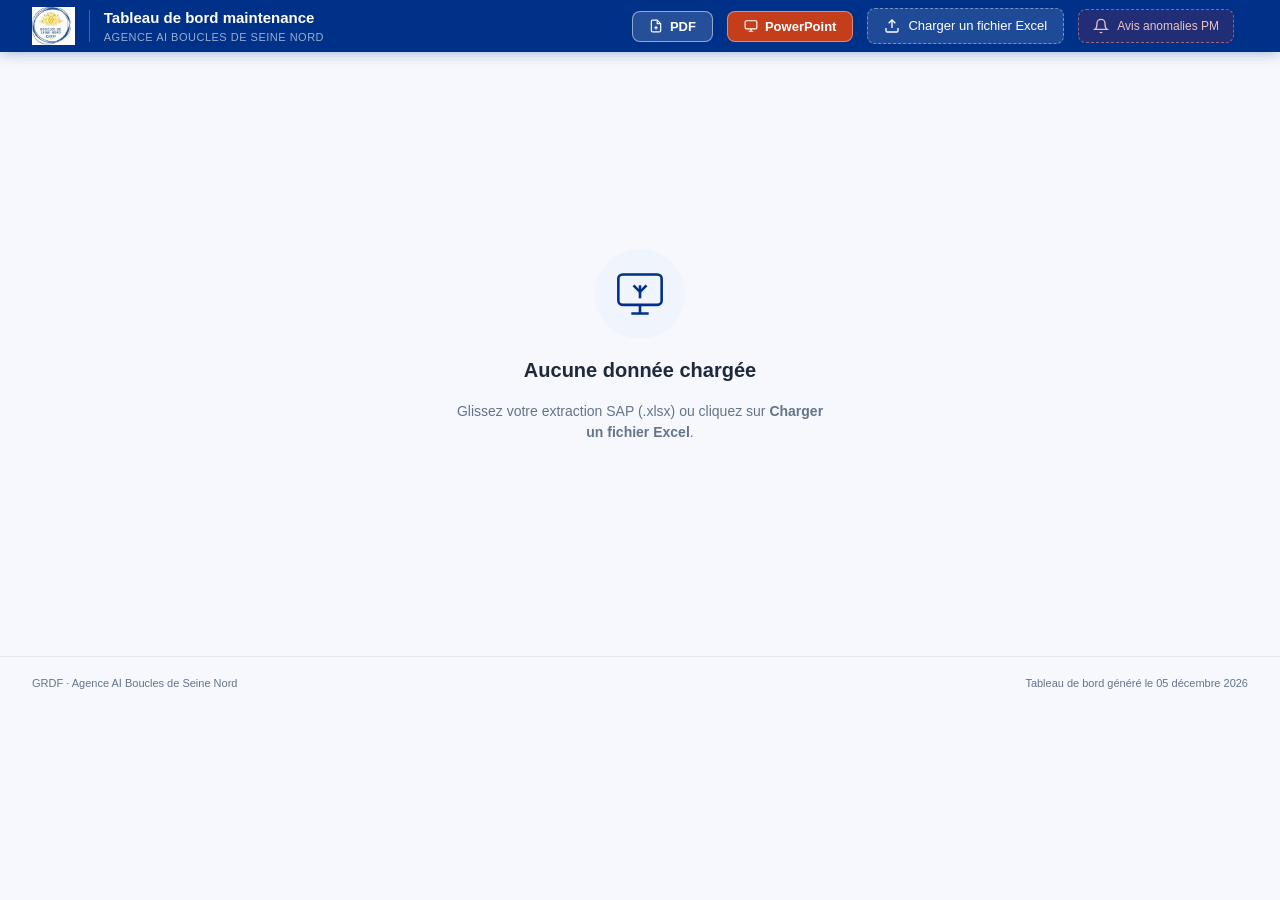
==== index.html @ 9d89246e "update claude" ====
<!DOCTYPE html>
<html lang="fr">
<head>
  <meta charset="UTF-8"/>
  <meta name="viewport" content="width=device-width, initial-scale=1.0"/>
  <title>GRDF — Tableau de bord maintenance</title>
  <link rel="icon" type="image/png" href="logo.png"/>
  <link rel="stylesheet" href="style.css"/>
  <script src="vendor/xlsx.full.min.js"></script>
  <script src="vendor/chart.umd.min.js"></script>
  <script src="vendor/jspdf.umd.min.js"></script>
  <script src="vendor/html2canvas.min.js"></script>
  <script src="vendor/pptxgen.bundle.js"></script>
</head>
<body>

<header>
  <div class="header-left">
    <div class="logo-block">
      <img src="logo-white.png" alt="Boucles de Seine Nord GRDF" class="logo-img"/>
      <div class="logo-sep"></div>
      <div class="header-titles">
        <span class="header-title">Tableau de bord maintenance</span>
        <span class="header-sub">Agence AI Boucles de Seine Nord</span>
      </div>
    </div>
  </div>
  <div class="header-right">
    <button class="btn-pdf" onclick="exportPDF()">
      <svg width="14" height="14" viewBox="0 0 24 24" fill="none" stroke="currentColor" stroke-width="2"><path d="M14 2H6a2 2 0 0 0-2 2v16a2 2 0 0 0 2 2h12a2 2 0 0 0 2-2V8z"/><polyline points="14 2 14 8 20 8"/><line x1="12" y1="12" x2="12" y2="18"/><line x1="9" y1="15" x2="15" y2="15"/></svg>
      PDF
    </button>
    <button class="btn-pptx" onclick="exportPPTX()">
      <svg width="14" height="14" viewBox="0 0 24 24" fill="none" stroke="currentColor" stroke-width="2"><rect x="2" y="3" width="20" height="14" rx="2"/><path d="M8 21h8M12 17v4"/></svg>
      PowerPoint
    </button>
    <div id="file-drop-zone" onclick="document.getElementById('fileInput').click()">
      <svg width="16" height="16" viewBox="0 0 24 24" fill="none" stroke="currentColor" stroke-width="2"><path d="M21 15v4a2 2 0 0 1-2 2H5a2 2 0 0 1-2-2v-4"/><polyline points="17 8 12 3 7 8"/><line x1="12" y1="3" x2="12" y2="15"/></svg>
      <span id="drop-label">Charger un fichier Excel</span>
    </div>
    <input type="file" id="fileInput" accept=".xlsx,.xls" style="display:none" onchange="loadFile(this)"/>
    <div id="file-avis-drop-zone" onclick="document.getElementById('fileAvisInput').click()">
      <svg width="16" height="16" viewBox="0 0 24 24" fill="none" stroke="currentColor" stroke-width="2"><path d="M18 8A6 6 0 0 0 6 8c0 7-3 9-3 9h18s-3-2-3-9"/><path d="M13.73 21a2 2 0 0 1-3.46 0"/></svg>
      <span id="drop-avis-label">Avis anomalies PM</span>
    </div>
    <input type="file" id="fileAvisInput" accept=".xlsx,.xls" style="display:none" onchange="loadAvisFile(this)"/>
    <div id="file-meta"></div>
  </div>
</header>

<main id="app">

  <div id="empty-state">
    <div class="empty-icon">
      <svg width="52" height="52" viewBox="0 0 24 24" fill="none" stroke="currentColor" stroke-width="1.2"><rect x="2" y="3" width="20" height="14" rx="2"/><path d="M8 21h8M12 17v4"/><path d="M9 8l3 3 3-3"/><line x1="12" y1="8" x2="12" y2="14"/></svg>
    </div>
    <h2>Aucune donnée chargée</h2>
    <p>Glissez votre extraction SAP (.xlsx) ou cliquez sur <strong>Charger un fichier Excel</strong>.</p>
  </div>

  <div id="dashboard" style="display:none">

    <!-- BARRE ONGLETS + FILTRES -->
    <div class="mode-tabs-bar">
      <div class="mode-tabs">
        <button class="mode-tab active" id="tab-prev" onclick="setMode('preventif')">
          <svg width="14" height="14" viewBox="0 0 24 24" fill="none" stroke="currentColor" stroke-width="2"><path d="M9 12l2 2 4-4"/><circle cx="12" cy="12" r="10"/></svg>
          Préventif
          <span class="mode-tab-count" id="tab-prev-count">—</span>
        </button>
        <button class="mode-tab" id="tab-cor" onclick="setMode('correctif')">
          <svg width="14" height="14" viewBox="0 0 24 24" fill="none" stroke="currentColor" stroke-width="2"><path d="M10.29 3.86L1.82 18a2 2 0 0 0 1.71 3h16.94a2 2 0 0 0 1.71-3L13.71 3.86a2 2 0 0 0-3.42 0z"/><line x1="12" y1="9" x2="12" y2="13"/><line x1="12" y1="17" x2="12.01" y2="17"/></svg>
          Correctif
          <span class="mode-tab-count mode-tab-count-cor" id="tab-cor-count">—</span>
        </button>
        <button class="mode-tab mode-tab-avis" id="tab-avis" onclick="setMode('avis')">
          <svg width="14" height="14" viewBox="0 0 24 24" fill="none" stroke="currentColor" stroke-width="2"><path d="M18 8A6 6 0 0 0 6 8c0 7-3 9-3 9h18s-3-2-3-9"/><path d="M13.73 21a2 2 0 0 1-3.46 0"/></svg>
          Avis PM
          <span class="mode-tab-count mode-tab-count-avis" id="tab-avis-count">—</span>
        </button>
      </div>
      <div class="mode-tabs-right">
        <div class="filter-inline-group">
          <label>Entité</label>
          <select id="filter-entite" onchange="applyFilters()"><option value="">Toutes</option></select>
        </div>
        <div class="filter-inline-group">
          <label>Type d'ouvrage</label>
          <select id="filter-ouvrage" onchange="applyFilters()"><option value="">Tous</option></select>
        </div>
        <button class="btn-reset-sm" onclick="resetFilters()" title="Réinitialiser les filtres">↺ Réinitialiser</button>
        <div class="extraction-badge" id="extraction-badge" style="display:none">
          <svg width="12" height="12" viewBox="0 0 24 24" fill="none" stroke="currentColor" stroke-width="2"><circle cx="12" cy="12" r="10"/><polyline points="12 6 12 12 16 14"/></svg>
          <span id="extraction-date">—</span>
        </div>
      </div>
    </div>

    <!-- ══ VUE PRÉVENTIF ══ -->
    <div id="view-preventif">

      <section class="kpis">
        <div class="kpi kpi-blue"><span class="kpi-value" id="kpi-total">—</span><span class="kpi-label">Total OT</span></div>
        <div class="kpi kpi-green"><span class="kpi-value" id="kpi-taux">—</span><span class="kpi-label">Taux de clôture</span></div>
        <div class="kpi kpi-orange"><span class="kpi-value" id="kpi-retard">—</span><span class="kpi-label">OT en retard</span></div>
        <div class="kpi kpi-red"><span class="kpi-value" id="kpi-anomalie">—</span><span class="kpi-label">Terminés avec anomalie</span></div>
        <div class="kpi kpi-gray"><span class="kpi-value" id="kpi-encours">—</span><span class="kpi-label">En cours</span></div>
        <div class="kpi kpi-purple"><span class="kpi-value" id="kpi-attente">—</span><span class="kpi-label">Attente traitement référent</span></div>
      </section>

      <section class="chart-card gauges-section" id="section-gauges">
        <div class="chart-header">
          <span class="chart-title">Avancement par type d'ouvrage</span>
          <span class="chart-legend-hint">🟢 ≥90%&nbsp;&nbsp;🟠 60–90%&nbsp;&nbsp;🔴 &lt;60%</span>
        </div>
        <div id="gauges-container" class="gauges-grid"></div>
      </section>

      <section class="chart-card plan-section" id="section-plan">
        <div class="chart-header">
          <div class="plan-header-left">
            <span class="chart-title">Suivi du plan d'activité — Réel vs Théorique</span>
            <span class="plan-scope">Périmètre : BRC · Robinets · PDL · PDR · SIN</span>
          </div>
          <div class="plan-header-right">
            <div class="plan-zoom-group">
              <button class="plan-zoom-btn" onclick="setPlanZoom(10)">S±10</button>
              <button class="plan-zoom-btn" onclick="setPlanZoom(20)">S±20</button>
              <button class="plan-zoom-btn active" onclick="setPlanZoom(0)">Année</button>
            </div>
            <div id="plan-alert" class="plan-alert plan-alert-ok">—</div>
          </div>
        </div>
        <div class="plan-kpis">
          <div class="plan-kpi"><span class="plan-kpi-value" id="plan-kpi-theorique">—</span><span class="plan-kpi-label" id="plan-kpi-label-theo">Plan cumulé · objectif annuel : — OT</span></div>
          <div class="plan-kpi"><span class="plan-kpi-value plan-kpi-green" id="plan-kpi-realise">—</span><span class="plan-kpi-label">OT réalisés (périmètre plan)</span></div>
          <div class="plan-kpi"><span class="plan-kpi-value" id="plan-kpi-pct">—</span><span class="plan-kpi-label">% Réalisation du plan</span></div>
          <div class="plan-kpi"><span class="plan-kpi-value" id="plan-kpi-ecart">—</span><span class="plan-kpi-label">Écart (réel − plan)</span></div>
        </div>
        <div class="plan-chart-wrap"><canvas id="chartPlanActivite"></canvas></div>
      </section>

      <section class="charts-row-2" id="section-charts">
        <div class="chart-card">
          <div class="chart-header"><span class="chart-title">Répartition des statuts</span></div>
          <div class="chart-body chart-body-donut"><canvas id="chartStatut"></canvas></div>
        </div>
        <div class="chart-card">
          <div class="chart-header"><span class="chart-title">Fait vs Reste à faire — par type d'ouvrage</span></div>
          <div class="chart-body chart-body-bar"><canvas id="chartOuvrageBar"></canvas></div>
        </div>
      </section>

      <section class="table-section">
        <div class="table-header">
          <span class="table-title" id="table-section-title">OT en retard</span>
          <div class="table-actions">
            <div class="tab-group">
              <button class="tab-btn active" data-mode="retard"   onclick="setTableMode('retard')">🔴 En retard</button>
              <button class="tab-btn"        data-mode="afaire"   onclick="setTableMode('afaire')">🔵 Reste à faire</button>
              <button class="tab-btn"        data-mode="attente"  onclick="setTableMode('attente')">⏳ Attente référent</button>
              <button class="tab-btn"        data-mode="incohere" onclick="setTableMode('incohere')">⚠️ Incohérences</button>
              <button class="tab-btn"        data-mode="termine"  onclick="setTableMode('termine')">✅ Terminés</button>
              <button class="tab-btn"        data-mode="all"      onclick="setTableMode('all')">📋 Tous</button>
            </div>
            <button class="btn-excel" onclick="exportExcel()">
              <svg width="13" height="13" viewBox="0 0 24 24" fill="none" stroke="currentColor" stroke-width="2"><path d="M14 2H6a2 2 0 0 0-2 2v16a2 2 0 0 0 2 2h12a2 2 0 0 0 2-2V8z"/><polyline points="14 2 14 8 20 8"/><line x1="8" y1="13" x2="16" y2="13"/><line x1="8" y1="17" x2="16" y2="17"/><line x1="10" y1="9" x2="8" y2="9"/></svg>
              Exporter Excel
            </button>
          </div>
        </div>
        <div class="table-wrapper">
          <div class="table-search-bar">
            <svg width="13" height="13" viewBox="0 0 24 24" fill="none" stroke="#94a3b8" stroke-width="2"><circle cx="11" cy="11" r="8"/><line x1="21" y1="21" x2="16.65" y2="16.65"/></svg>
            <input class="table-search-input" id="search-prev" type="text" placeholder="Rechercher dans les colonnes…" oninput="filterTableSearch('prev')"/>
            <button class="table-search-clear" onclick="clearTableSearch('prev')">✕ Effacer</button>
            <span class="table-result-count" id="search-prev-count"></span>
          </div>
          <table id="table-retard">
            <thead><tr>
              <th class="sortable" data-sort="numSAP" onclick="sortTable('prev',this,'numSAP','str')">N° SAP</th>
              <th class="sortable" data-sort="ordre" onclick="sortTable('prev',this,'ordre','str')">Libellé ordre</th>
              <th class="sortable" data-sort="ouvrage" onclick="sortTable('prev',this,'ouvrage','str')">Type d'ouvrage</th>
              <th class="sortable" data-sort="typeTravail" onclick="sortTable('prev',this,'typeTravail','str')">Type de travail</th>
              <th class="sortable" data-sort="nature" onclick="sortTable('prev',this,'nature','str')">Nature</th>
              <th class="sortable" data-sort="statut" onclick="sortTable('prev',this,'statut','str')">Statut terrain</th>
              <th class="sortable" data-sort="statutOrdre" onclick="sortTable('prev',this,'statutOrdre','str')">Statut ordre</th>
              <th class="sortable" data-sort="entite" onclick="sortTable('prev',this,'entite','str')">Entité</th>
              <th class="sortable" data-sort="ville" onclick="sortTable('prev',this,'ville','str')">Ville</th>
              <th class="sortable" data-sort="dateRef" onclick="sortTable('prev',this,'dateRef','date')">Date référence</th>
            </tr></thead>
            <tbody id="table-retard-body"></tbody>
          </table>
        </div>
      </section>

    </div><!-- /view-preventif -->

    <!-- ══ VUE CORRECTIF ══ -->
    <div id="view-correctif" style="display:none">

      <!-- KPIs -->
      <section class="kpis kpis-cor">
        <div class="kpi kpi-blue"><span class="kpi-value" id="cor-kpi-total">—</span><span class="kpi-label">Total OT correctifs</span></div>
        <div class="kpi kpi-red"><span class="kpi-value" id="cor-kpi-ouverts">—</span><span class="kpi-label">OT ouverts</span></div>
        <div class="kpi kpi-green"><span class="kpi-value" id="cor-kpi-clotures">—</span><span class="kpi-label">OT clôturés</span></div>
        <div class="kpi kpi-orange"><span class="kpi-value" id="cor-kpi-taux">—</span><span class="kpi-label">Taux de clôture</span></div>
        <div class="kpi kpi-red"><span class="kpi-value" id="cor-kpi-depasses">—</span><span class="kpi-label">Dépassés &gt; 1 mois</span></div>
        <div class="kpi kpi-purple"><span class="kpi-value" id="cor-kpi-anomalies">—</span><span class="kpi-label">Terminés avec anomalie</span></div>
      </section>

      <!-- ANCIENNETÉ + RÉPARTITIONS -->
      <section class="charts-row-3">

        <div class="chart-card">
          <div class="chart-header">
            <span class="chart-title">Ancienneté des OT ouverts</span>
            <span class="chart-legend-hint">Depuis la date de référence</span>
          </div>
          <div class="cor-tranches">
            <div class="cor-tranche cor-tranche-low">
              <div class="cor-tranche-val" id="cor-t1-val">—</div>
              <div class="cor-tranche-pct" id="cor-t1-pct">—</div>
              <div class="cor-tranche-label">1 à 3 mois</div>
            </div>
            <div class="cor-tranche cor-tranche-warn">
              <div class="cor-tranche-val" id="cor-t2-val">—</div>
              <div class="cor-tranche-pct" id="cor-t2-pct">—</div>
              <div class="cor-tranche-label">6 à 12 mois</div>
            </div>
            <div class="cor-tranche cor-tranche-danger">
              <div class="cor-tranche-val" id="cor-t3-val">—</div>
              <div class="cor-tranche-pct" id="cor-t3-pct">—</div>
              <div class="cor-tranche-label">&gt; 12 mois</div>
            </div>
          </div>
          <div style="height:160px;padding:4px 16px 12px"><canvas id="chartCorAnciennete"></canvas></div>
        </div>

        <div class="chart-card">
          <div class="chart-header"><span class="chart-title">Correctifs par type d'ouvrage</span></div>
          <div style="height:280px;padding:8px 16px 12px"><canvas id="chartCorOuvrage"></canvas></div>
        </div>

        <div class="chart-card">
          <div class="chart-header"><span class="chart-title">Répartition par entité</span></div>
          <div class="chart-body chart-body-donut"><canvas id="chartCorEntite"></canvas></div>
        </div>

      </section>

      <!-- COURBE ENTRÉE VS CLÔTURE -->
      <section class="chart-card">
        <div class="chart-header">
          <span class="chart-title">Évolution — OT correctifs ouverts vs clôturés (cumulé 2026)</span>
        </div>
        <div class="plan-chart-wrap"><canvas id="chartCorCourbe"></canvas></div>
      </section>

      <!-- TABLE CORRECTIF -->
      <section class="table-section">
        <div class="table-header">
          <span class="table-title" id="cor-table-title">OT correctifs ouverts</span>
          <div class="table-actions">
            <div class="tab-group">
              <button class="tab-btn active" data-mode="cor-ouverts"  onclick="setCorTableMode('cor-ouverts')">🔴 Ouverts</button>
              <button class="tab-btn"        data-mode="cor-depasses" onclick="setCorTableMode('cor-depasses')">⏰ Dépassés</button>
              <button class="tab-btn"        data-mode="cor-clotures" onclick="setCorTableMode('cor-clotures')">✅ Clôturés</button>
              <button class="tab-btn"        data-mode="cor-all"      onclick="setCorTableMode('cor-all')">📋 Tous</button>
            </div>
            <button class="btn-excel" onclick="exportExcelCor()">
              <svg width="13" height="13" viewBox="0 0 24 24" fill="none" stroke="currentColor" stroke-width="2"><path d="M14 2H6a2 2 0 0 0-2 2v16a2 2 0 0 0 2 2h12a2 2 0 0 0 2-2V8z"/><polyline points="14 2 14 8 20 8"/><line x1="8" y1="13" x2="16" y2="13"/><line x1="8" y1="17" x2="16" y2="17"/><line x1="10" y1="9" x2="8" y2="9"/></svg>
              Exporter Excel
            </button>
          </div>
        </div>
        <div class="table-wrapper">
          <div class="table-search-bar">
            <svg width="13" height="13" viewBox="0 0 24 24" fill="none" stroke="#94a3b8" stroke-width="2"><circle cx="11" cy="11" r="8"/><line x1="21" y1="21" x2="16.65" y2="16.65"/></svg>
            <input class="table-search-input" id="search-cor" type="text" placeholder="Rechercher dans les colonnes…" oninput="filterTableSearch('cor')"/>
            <button class="table-search-clear" onclick="clearTableSearch('cor')">✕ Effacer</button>
            <span class="table-result-count" id="search-cor-count"></span>
          </div>
          <table id="table-cor">
            <thead><tr>
              <th class="sortable" onclick="sortTable('cor',this,'numSAP','str')">N° SAP</th>
              <th class="sortable" onclick="sortTable('cor',this,'ordre','str')">Libellé ordre</th>
              <th class="sortable" onclick="sortTable('cor',this,'ouvrage','str')">Type d'ouvrage</th>
              <th class="sortable" onclick="sortTable('cor',this,'typeTravail','str')">Type de travail</th>
              <th class="sortable" onclick="sortTable('cor',this,'statut','str')">Statut terrain</th>
              <th class="sortable" onclick="sortTable('cor',this,'statutOrdre','str')">Statut ordre</th>
              <th class="sortable" onclick="sortTable('cor',this,'entite','str')">Entité</th>
              <th class="sortable" onclick="sortTable('cor',this,'ville','str')">Ville</th>
              <th class="sortable" onclick="sortTable('cor',this,'dateRef','date')">Date référence</th>
              <th class="sortable" onclick="sortTable('cor',this,'_ancDays','num')">Ancienneté</th>
            </tr></thead>
            <tbody id="table-cor-body"></tbody>
          </table>
        </div>
      </section>

    </div><!-- /view-correctif -->

    <!-- ══ VUE AVIS PM ══ -->
    <div id="view-avis" style="display:none">
      <div id="avis-empty-banner" style="display:flex;flex-direction:column;align-items:center;justify-content:center;min-height:48vh;gap:14px;color:#64748b;text-align:center">
        <div style="background:#fde8e8;border-radius:50%;width:80px;height:80px;display:flex;align-items:center;justify-content:center;color:#b91c1c">
          <svg width="36" height="36" viewBox="0 0 24 24" fill="none" stroke="currentColor" stroke-width="1.4"><path d="M18 8A6 6 0 0 0 6 8c0 7-3 9-3 9h18s-3-2-3-9"/><path d="M13.73 21a2 2 0 0 1-3.46 0"/></svg>
        </div>
        <h3 style="font-size:18px;color:#1e293b;font-weight:600">Fichier Avis PM non chargé</h3>
        <p style="font-size:13px;max-width:360px;line-height:1.6">Cliquez sur <strong>Avis anomalies PM</strong> dans l'en-tête pour charger votre extraction SAP des avis d'anomalies.</p>
        <button onclick="document.getElementById('fileAvisInput').click()" style="display:inline-flex;align-items:center;gap:8px;background:#003189;color:#fff;border:none;border-radius:8px;padding:10px 24px;font-size:14px;font-weight:600;cursor:pointer;margin-top:6px">
          <svg width="14" height="14" viewBox="0 0 24 24" fill="none" stroke="currentColor" stroke-width="2"><path d="M21 15v4a2 2 0 0 1-2 2H5a2 2 0 0 1-2-2v-4"/><polyline points="17 8 12 3 7 8"/><line x1="12" y1="3" x2="12" y2="15"/></svg>
          Charger le fichier Avis PM
        </button>
      </div>
      <div id="avis-content" style="display:none">
        <section class="kpis">
          <div class="kpi kpi-blue">  <span class="kpi-value" id="avis-kpi-total">—</span>  <span class="kpi-label">Total avis</span></div>
          <div class="kpi kpi-red">   <span class="kpi-value" id="avis-kpi-f0">—</span>      <span class="kpi-label">🚨 Fuites F0</span></div>
          <div class="kpi kpi-red">   <span class="kpi-value" id="avis-kpi-f0-ot">—</span>   <span class="kpi-label">Fuites F0 sans OT</span></div>
          <div class="kpi kpi-orange"><span class="kpi-value" id="avis-kpi-sans-ot">—</span> <span class="kpi-label">Sans OT correctif</span></div>
          <div class="kpi kpi-purple"><span class="kpi-value" id="avis-kpi-ko">—</span>       <span class="kpi-label">Hors délai MAINT0910</span></div>
          <div class="kpi kpi-green"> <span class="kpi-value" id="avis-kpi-lies">—</span>     <span class="kpi-label">Liés à un OT chargé</span></div>
        </section>
        <section class="charts-row-2">
          <div class="chart-card">
            <div class="chart-header"><span class="chart-title">Répartition par priorité</span></div>
            <div class="chart-body chart-body-donut"><canvas id="chartAvisPrio"></canvas></div>
          </div>
          <div class="chart-card">
            <div class="chart-header"><span class="chart-title">Ancienneté — avis sans OT</span></div>
            <div class="chart-body chart-body-bar"><canvas id="chartAvisAge"></canvas></div>
          </div>
        </section>
        <section class="table-section">
          <div class="table-header">
            <span class="table-title" id="avis-table-title">Avis anomalies PM</span>
            <div class="table-actions">
              <div class="tab-group">
                <button class="tab-btn active" data-avis-mode="f0"      onclick="setAvisMode('f0')">🚨 Fuites F0</button>
                <button class="tab-btn"        data-avis-mode="sans-ot" onclick="setAvisMode('sans-ot')">⚠️ Sans OT</button>
                <button class="tab-btn"        data-avis-mode="ko"      onclick="setAvisMode('ko')">⛔ Hors délai</button>
                <button class="tab-btn"        data-avis-mode="lies"    onclick="setAvisMode('lies')">🔗 Liés à un OT</button>
                <button class="tab-btn"        data-avis-mode="all"     onclick="setAvisMode('all')">📋 Tous</button>
              </div>
              <button class="btn-excel" onclick="exportExcelAvis()">
                <svg width="13" height="13" viewBox="0 0 24 24" fill="none" stroke="currentColor" stroke-width="2"><path d="M14 2H6a2 2 0 0 0-2 2v16a2 2 0 0 0 2 2h12a2 2 0 0 0 2-2V8z"/><polyline points="14 2 14 8 20 8"/><line x1="8" y1="13" x2="16" y2="13"/><line x1="8" y1="17" x2="16" y2="17"/><line x1="10" y1="9" x2="8" y2="9"/></svg>
                Exporter Excel
              </button>
            </div>
          </div>
          <div class="table-wrapper">
            <div class="table-search-bar">
              <svg width="13" height="13" viewBox="0 0 24 24" fill="none" stroke="#94a3b8" stroke-width="2"><circle cx="11" cy="11" r="8"/><line x1="21" y1="21" x2="16.65" y2="16.65"/></svg>
              <input class="table-search-input" id="search-avis" type="text" placeholder="Rechercher dans les colonnes…" oninput="filterTableSearch('avis')"/>
              <button class="table-search-clear" onclick="clearTableSearch('avis')">✕ Effacer</button>
              <span class="table-result-count" id="search-avis-count"></span>
            </div>
            <table id="table-avis">
              <thead><tr>
                <th class="sortable" onclick="sortTable('avis',this,'avis','str')">N° Avis</th>
                <th class="sortable" onclick="sortTable('avis',this,'prioGrp','prio')">Priorité</th>
                <th class="sortable" onclick="sortTable('avis',this,'defail','str')">Défaillance</th>
                <th class="sortable" onclick="sortTable('avis',this,'delaiLabel','str')">Délai MAINT0910</th>
                <th class="sortable" onclick="sortTable('avis',this,'confCode','str')">Conformité</th>
                <th class="sortable" onclick="sortTable('avis',this,'ville','str')">Ville</th>
                <th class="sortable" onclick="sortTable('avis',this,'rue','str')">Adresse</th>
                <th class="sortable" onclick="sortTable('avis',this,'ageDays','num')">Ancienneté</th>
                <th>OT lié</th>
              </tr></thead>
              <tbody id="table-avis-body"></tbody>
            </table>
          </div>
        </section>
      </div>
    </div><!-- /view-avis -->

  </div><!-- /dashboard -->
</main>

<footer>
  <span>GRDF · Agence AI Boucles de Seine Nord</span>
  <span id="footer-date"></span>
</footer>

<script src="dashboard.js"></script>
</body>
</html>
---- style.css ----
:root {
  --blue:#003189; --blue-mid:#1a4faf; --blue-light:#e8edf7; --blue-pale:#f0f4fc;
  --green:#1b7a3e; --green-light:#d6f0e0;
  --orange:#c95f00; --orange-light:#fdecd8;
  --red:#b91c1c; --red-light:#fde8e8;
  --purple:#6d28d9;
  --gray:#64748b; --gray-light:#f1f5f9; --gray-border:#e2e8f0;
  --text:#1e293b; --text-muted:#64748b; --white:#ffffff;
  --radius:12px; --radius-sm:8px;
  --shadow:0 1px 3px rgba(0,0,0,.07),0 4px 16px rgba(0,49,137,.05);
  --shadow-lg:0 8px 32px rgba(0,49,137,.12);
}

*,*::before,*::after{box-sizing:border-box;margin:0;padding:0;}
body{font-family:'DM Sans',sans-serif;background:#f6f8fd;color:var(--text);min-height:100vh;font-size:14px;line-height:1.5;}

/* ── Header ── */
header{background:var(--blue);padding:0 32px;height:52px;display:flex;align-items:center;
  justify-content:space-between;position:sticky;top:0;z-index:100;box-shadow:0 2px 12px rgba(0,49,137,.3);}
.logo-block{display:flex;align-items:center;gap:14px;}
.logo-img{height:38px;width:auto;object-fit:contain;}
.logo-sep{width:1px;height:32px;background:rgba(255,255,255,.25);}
.header-titles{display:flex;flex-direction:column;}
.header-title{color:#fff;font-weight:600;font-size:15px;}
.header-sub{color:rgba(255,255,255,.6);font-size:11px;letter-spacing:.5px;text-transform:uppercase;}
.header-right{display:flex;align-items:center;gap:14px;}
#file-drop-zone{display:flex;align-items:center;gap:8px;background:rgba(255,255,255,.12);
  border:1.5px dashed rgba(255,255,255,.4);color:#fff;padding:7px 16px;border-radius:var(--radius-sm);
  cursor:pointer;font-size:13px;font-weight:500;transition:all .2s;}
#file-drop-zone:hover{background:rgba(255,255,255,.22);border-color:rgba(255,255,255,.7);}
#file-meta{color:rgba(255,255,255,.65);font-size:11px;font-family:'DM Mono',monospace;}

/* ── Main ── */
main{padding:24px 32px 40px;max-width:1700px;margin:0 auto;}

/* ── Empty state ── */
#empty-state{display:flex;flex-direction:column;align-items:center;justify-content:center;
  min-height:60vh;gap:16px;color:var(--text-muted);text-align:center;}
.empty-icon{background:var(--blue-pale);border-radius:50%;width:90px;height:90px;
  display:flex;align-items:center;justify-content:center;color:var(--blue);}
#empty-state h2{font-size:20px;color:var(--text);font-weight:600;}
#empty-state p{font-size:14px;max-width:380px;}

/* ── Filters ── */
.filters-bar{display:flex;align-items:flex-end;gap:16px;background:var(--white);
  border:1px solid var(--gray-border);border-radius:var(--radius);padding:16px 20px;
  margin-bottom:20px;box-shadow:var(--shadow);flex-wrap:wrap;}
.filter-group{display:flex;flex-direction:column;gap:5px;min-width:160px;}
.filter-group label{font-size:11px;font-weight:600;text-transform:uppercase;letter-spacing:.6px;color:var(--text-muted);}
.filter-group select{background:var(--gray-light);border:1px solid var(--gray-border);
  border-radius:var(--radius-sm);padding:7px 10px;font-family:'DM Sans',sans-serif;
  font-size:13px;color:var(--text);cursor:pointer;outline:none;transition:border-color .2s;}
.filter-group select:focus{border-color:var(--blue-mid);}
.btn-reset{background:none;border:1.5px solid var(--gray-border);border-radius:var(--radius-sm);
  padding:7px 16px;font-family:'DM Sans',sans-serif;font-size:13px;color:var(--text-muted);
  cursor:pointer;align-self:flex-end;transition:all .2s;}
.btn-reset:hover{border-color:var(--blue);color:var(--blue);}

/* Badge date extraction GOTAM */
.extraction-badge{display:flex;align-items:center;gap:6px;margin-left:auto;
  background:var(--blue-pale);border:1px solid var(--blue-light);
  border-radius:var(--radius-sm);padding:6px 14px;white-space:nowrap;}
.extraction-badge svg{color:var(--blue);flex-shrink:0;}
#extraction-date{font-size:12px;font-weight:600;color:var(--blue);font-family:'DM Mono',monospace;}

/* ── KPIs ── */
.kpis{display:grid;grid-template-columns:repeat(6,1fr);gap:16px;margin-bottom:20px;}
.kpi{background:var(--white);border-radius:var(--radius);padding:18px 22px;display:flex;
  flex-direction:column;gap:6px;box-shadow:var(--shadow);border-left:4px solid transparent;
  transition:transform .15s,box-shadow .15s;}
.kpi:hover{transform:translateY(-2px);box-shadow:var(--shadow-lg);}
.kpi-blue{border-color:var(--blue);} .kpi-green{border-color:var(--green);}
.kpi-orange{border-color:var(--orange);} .kpi-red{border-color:var(--red);}
.kpi-gray{border-color:var(--gray);}
.kpi-value{font-size:30px;font-weight:700;line-height:1;letter-spacing:-1px;}
.kpi-blue .kpi-value{color:var(--blue);} .kpi-green .kpi-value{color:var(--green);}
.kpi-orange .kpi-value{color:var(--orange);} .kpi-red .kpi-value{color:var(--red);}
.kpi-gray .kpi-value{color:var(--gray);}
.kpi-label{font-size:11px;font-weight:500;color:var(--text-muted);text-transform:uppercase;letter-spacing:.5px;}

/* ── Chart card ── */
.chart-card{background:var(--white);border-radius:var(--radius);box-shadow:var(--shadow);overflow:hidden;}
.chart-header{padding:14px 20px 0;display:flex;align-items:center;justify-content:space-between;}
.chart-title{font-size:12px;font-weight:700;color:var(--text);text-transform:uppercase;letter-spacing:.5px;}
.chart-legend-hint{font-size:11px;color:var(--text-muted);}
.chart-body{padding:12px 16px 16px;min-height:220px;}
.chart-body-donut{display:flex;align-items:center;justify-content:center;padding:12px 16px 16px;}
.chart-body-donut canvas{max-width:280px;max-height:280px;width:280px !important;height:280px !important;}
.chart-body-bar{padding:12px 16px 16px;height:320px;}

/* ── Gauges ── */
.gauges-section{margin-bottom:20px;padding-bottom:16px;}
.gauges-grid{display:grid;grid-template-columns:repeat(auto-fill,minmax(170px,1fr));gap:12px;padding:16px 20px;}
.gauge-card{background:var(--gray-light);border-radius:10px;padding:12px 10px 10px;
  display:flex;flex-direction:column;align-items:center;gap:4px;
  transition:transform .15s,box-shadow .15s;border:1px solid var(--gray-border);}
.gauge-card:hover{transform:translateY(-2px);box-shadow:var(--shadow-lg);}
.gauge-title{font-size:11px;font-weight:600;text-align:center;color:var(--text);
  line-height:1.3;min-height:28px;display:flex;align-items:center;justify-content:center;}
.gauge-wrap{display:flex;align-items:center;justify-content:center;width:100%;}
.gauge-canvas{display:block;}
.gauge-pct{font-size:20px;font-weight:700;font-family:'DM Mono',monospace;line-height:1;
  text-align:center;margin-top:-4px;margin-bottom:4px;}
.gauge-meta{display:flex;flex-direction:column;align-items:center;gap:2px;width:100%;}
.gauge-meta span{font-size:10px;color:var(--text-muted);}
.gauge-retard{color:var(--red) !important;font-weight:600;}
.gauge-ok{color:var(--green) !important;}
.gauge-plan-badge{font-size:10px;font-weight:600;text-align:center;}
.gauge-plan-hors{font-size:10px;color:var(--text-muted);font-style:italic;}

/* ── Charts row 3 ── */
.charts-row-2{display:grid;grid-template-columns:1fr 2fr;gap:16px;margin-bottom:20px;}

/* ── Table ── */
.table-section{background:var(--white);border-radius:var(--radius);box-shadow:var(--shadow);overflow:hidden;}
.table-header{display:flex;align-items:center;justify-content:space-between;
  padding:14px 20px;border-bottom:1px solid var(--gray-border);flex-wrap:wrap;gap:12px;}
.table-title{font-size:13px;font-weight:700;text-transform:uppercase;letter-spacing:.4px;}

/* ── Boutons export ── */
.btn-pdf{display:flex;align-items:center;gap:7px;background:rgba(255,255,255,.15);
  border:1.5px solid rgba(255,255,255,.5);color:#fff;padding:7px 16px;
  border-radius:var(--radius-sm);font-family:'DM Sans',sans-serif;font-size:13px;
  font-weight:600;cursor:pointer;transition:all .2s;}
.btn-pdf:hover{background:rgba(255,255,255,.28);border-color:#fff;}
.btn-pdf:disabled{opacity:.6;cursor:wait;}

.btn-pptx{display:flex;align-items:center;gap:7px;background:#c43e1c;
  border:1.5px solid rgba(255,255,255,.4);color:#fff;padding:7px 16px;
  border-radius:var(--radius-sm);font-family:'DM Sans',sans-serif;font-size:13px;
  font-weight:600;cursor:pointer;transition:all .2s;}
.btn-pptx:hover{background:#a8341a;border-color:#fff;}
.btn-pptx:disabled{opacity:.6;cursor:wait;}

.btn-excel{display:flex;align-items:center;gap:7px;background:var(--green);
  border:none;color:#fff;padding:7px 14px;border-radius:var(--radius-sm);
  font-family:'DM Sans',sans-serif;font-size:12px;font-weight:600;
  cursor:pointer;transition:all .2s;white-space:nowrap;}
.btn-excel:hover{background:#145f30;}

.table-actions{display:flex;align-items:center;justify-content:space-between;
  flex-wrap:wrap;gap:10px;width:100%;}
.tab-group{display:flex;gap:6px;flex-wrap:wrap;}
.tab-btn{background:var(--gray-light);border:1.5px solid var(--gray-border);
  border-radius:var(--radius-sm);padding:6px 14px;font-family:'DM Sans',sans-serif;
  font-size:12px;font-weight:500;color:var(--text-muted);cursor:pointer;transition:all .2s;}
.tab-btn:hover{border-color:var(--blue-mid);color:var(--blue);}
.tab-btn.active{background:var(--blue);border-color:var(--blue);color:#fff;font-weight:600;}

.table-wrapper{overflow-x:auto;max-height:420px;overflow-y:auto;}
table{width:100%;border-collapse:collapse;font-size:12.5px;}
thead{position:sticky;top:0;z-index:1;}
thead th{background:var(--blue);color:#fff;padding:10px 14px;text-align:left;
  font-weight:600;font-size:11px;text-transform:uppercase;letter-spacing:.5px;white-space:nowrap;}
tbody tr{border-bottom:1px solid var(--gray-border);transition:background .1s;}
tbody tr:hover{background:var(--blue-pale);}
tbody tr:nth-child(even){background:var(--gray-light);}
tbody tr:nth-child(even):hover{background:var(--blue-pale);}
tbody td{padding:8px 14px;color:var(--text);white-space:nowrap;}
/* ── Badges nature ── */
.badge-nature{display:inline-block;padding:2px 8px;border-radius:20px;
  font-size:10px;font-weight:600;white-space:nowrap;}
.badge-nature-prev {background:#dbeafe;color:#1e40af;}
.badge-nature-cor  {background:#fdecd8;color:#c95f00;}
.badge-nature-exp  {background:#f1f5f9;color:#475569;}
.badge-nature-autre{background:#f1f5f9;color:#94a3b8;}
.num-sap{font-weight:600;color:var(--blue);letter-spacing:.3px;}
.ordre-libelle{color:var(--text-muted);font-size:10.5px;max-width:320px;overflow:hidden;text-overflow:ellipsis;}

/* ── Badges ── */
.badge-statut{display:inline-block;padding:2px 8px;border-radius:20px;
  font-size:10.5px;font-weight:600;font-family:'DM Mono',monospace;}
.badge-term{background:#d1fae5;color:#065f46;}
.badge-ano{background:#fde8d8;color:#9a3412;}
.badge-acti{background:var(--red-light);color:var(--red);}
.badge-epr{background:var(--orange-light);color:var(--orange);}
.badge-prg{background:#fef9c3;color:#854d0e;}
.kpi-purple{border-color:var(--purple);}
.kpi-purple .kpi-value{color:var(--purple);}

/* ── Badge statut ordre ── */
.badge-so{display:inline-block;padding:2px 8px;border-radius:20px;
  font-size:10px;font-weight:600;white-space:nowrap;}
.so-lance{background:#fef9c3;color:#854d0e;}
.so-clotec{background:#d1fae5;color:#065f46;}
.so-clocom{background:#dbeafe;color:#1e40af;}

/* ── Footer ── */
footer{text-align:center;padding:18px 32px;color:var(--text-muted);font-size:11px;
  display:flex;justify-content:space-between;border-top:1px solid var(--gray-border);
  max-width:1700px;margin:0 auto;}

/* ── Responsive ── */
@media(max-width:1100px){
  .kpis{grid-template-columns:repeat(3,1fr);}
  .charts-row-2{grid-template-columns:1fr;}
}
@media(max-width:700px){
  header{padding:0 16px;} main{padding:16px;}
  .kpis{grid-template-columns:1fr 1fr;}
  .filters-bar{flex-direction:column;align-items:stretch;}
  .gauges-grid{grid-template-columns:repeat(2,1fr);}
}

/* ── Plan d'activité ── */
.plan-section{margin-bottom:20px;padding-bottom:20px;}
.plan-header-left{display:flex;flex-direction:column;gap:3px;}
.plan-header-right{display:flex;align-items:center;gap:12px;}
.plan-scope{font-size:10.5px;color:var(--text-muted);font-style:italic;letter-spacing:.3px;}

/* Boutons zoom */
.plan-zoom-group{display:flex;gap:4px;align-items:center;}
.plan-zoom-btn{background:var(--gray-light);border:1.5px solid var(--gray-border);
  border-radius:6px;padding:4px 11px;font-family:'DM Sans',sans-serif;
  font-size:11px;font-weight:600;color:var(--text-muted);cursor:pointer;transition:all .15s;}
.plan-zoom-btn:hover{border-color:var(--blue-mid);color:var(--blue);}
.plan-zoom-btn.active{background:var(--blue);border-color:var(--blue);color:#fff;}

/* Alerte */
.plan-alert{padding:7px 16px;border-radius:var(--radius-sm);font-size:12px;
  display:flex;align-items:center;gap:6px;max-width:520px;line-height:1.4;}
.plan-alert-ok     {background:var(--green-light);color:var(--green);border:1px solid #b2e0c4;}
.plan-alert-warn   {background:var(--orange-light);color:var(--orange);border:1px solid #f7d3ab;}
.plan-alert-danger {background:var(--red-light);color:var(--red);border:1px solid #f5c2c2;}

/* KPIs plan */
.plan-kpis{display:grid;grid-template-columns:repeat(4,1fr);gap:14px;padding:16px 20px 4px;}
.plan-kpi{background:var(--gray-light);border-radius:var(--radius-sm);padding:14px 18px;
  display:flex;flex-direction:column;gap:4px;border:1px solid var(--gray-border);}
.plan-kpi-value{font-size:26px;font-weight:700;color:var(--blue);font-family:'DM Mono',monospace;
  letter-spacing:-0.5px;line-height:1;}
.plan-kpi-green{color:var(--green)!important;}
.plan-kpi-label{font-size:10.5px;font-weight:500;color:var(--text-muted);
  text-transform:uppercase;letter-spacing:.4px;line-height:1.3;}

/* Graphique courbe — un peu plus haut pour les labels mois */
.plan-chart-wrap{padding:8px 20px 16px;height:290px;position:relative;}
.plan-chart-wrap canvas{width:100%!important;height:100%!important;}

/* ══════════════════════════════════════════
   ONGLETS MODE PRÉVENTIF / CORRECTIF
══════════════════════════════════════════ */
.mode-tabs-bar{
  display:flex;align-items:center;justify-content:space-between;
  background:var(--white);border:1px solid var(--gray-border);
  border-radius:var(--radius);padding:10px 16px;margin-bottom:20px;
  box-shadow:var(--shadow);flex-wrap:wrap;gap:12px;
}
.mode-tabs{display:flex;gap:6px;background:var(--gray-light);
  border-radius:10px;padding:4px;}
.mode-tab{display:flex;align-items:center;gap:7px;padding:8px 20px;
  border:none;border-radius:8px;font-family:'DM Sans',sans-serif;
  font-size:13px;font-weight:600;color:var(--text-muted);cursor:pointer;
  background:transparent;transition:all .2s;}
.mode-tab:hover{color:var(--text);background:rgba(255,255,255,.7);}
.mode-tab.active{background:var(--white);color:var(--blue);
  box-shadow:0 1px 4px rgba(0,49,137,.15);}
.mode-tab-count{background:var(--blue-light);color:var(--blue);
  font-size:10px;font-weight:700;padding:2px 7px;border-radius:20px;
  font-family:'DM Mono',monospace;}
.mode-tab.active .mode-tab-count{background:var(--blue);color:#fff;}
.mode-tab-count-cor{background:#fdecd8;color:var(--orange);}
#tab-cor.active .mode-tab-count{background:var(--orange);color:#fff;}
#tab-cor.active{color:var(--orange);}

.mode-tabs-right{display:flex;align-items:center;gap:12px;flex-wrap:wrap;}
.filter-inline-group{display:flex;flex-direction:column;gap:3px;}
.filter-inline-group label{font-size:10px;font-weight:700;text-transform:uppercase;
  letter-spacing:.6px;color:var(--text-muted);}
.filter-inline-group select{background:var(--gray-light);border:1px solid var(--gray-border);
  border-radius:var(--radius-sm);padding:5px 10px;font-family:'DM Sans',sans-serif;
  font-size:12px;color:var(--text);cursor:pointer;outline:none;}
.filter-inline-group select:focus{border-color:var(--blue-mid);}
.btn-reset-sm{background:none;border:1.5px solid var(--gray-border);border-radius:var(--radius-sm);
  padding:6px 14px;font-family:'DM Sans',sans-serif;font-size:12px;color:var(--text-muted);
  cursor:pointer;align-self:flex-end;transition:all .2s;white-space:nowrap;}
.btn-reset-sm:hover{border-color:var(--blue);color:var(--blue);}

/* ══════════════════════════════════════════
   VUE CORRECTIF
══════════════════════════════════════════ */
.kpis-cor .kpi-red .kpi-value{color:var(--red);}
.charts-row-3{display:grid;grid-template-columns:1fr 1.4fr 1fr;gap:16px;margin-bottom:20px;}

/* Tranches ancienneté */
.cor-tranches{display:grid;grid-template-columns:repeat(3,1fr);gap:8px;padding:12px 16px 8px;}
.cor-tranche{border-radius:var(--radius-sm);padding:12px;text-align:center;
  display:flex;flex-direction:column;gap:3px;}
.cor-tranche-low   {background:#fef9c3;border:1px solid #fde047;}
.cor-tranche-warn  {background:var(--orange-light);border:1px solid #f7d3ab;}
.cor-tranche-danger{background:var(--red-light);border:1px solid #f5c2c2;}
.cor-tranche-val{font-size:26px;font-weight:700;font-family:'DM Mono',monospace;line-height:1;}
.cor-tranche-low    .cor-tranche-val{color:#854d0e;}
.cor-tranche-warn   .cor-tranche-val{color:var(--orange);}
.cor-tranche-danger .cor-tranche-val{color:var(--red);}
.cor-tranche-pct{font-size:12px;font-weight:600;color:var(--text-muted);}
.cor-tranche-label{font-size:10px;font-weight:700;text-transform:uppercase;
  letter-spacing:.5px;color:var(--text-muted);margin-top:2px;}

/* Badge ancienneté dans le tableau */
.badge-anciennete{display:inline-block;padding:2px 8px;border-radius:20px;
  font-size:10px;font-weight:600;white-space:nowrap;}
.badge-anc-ok     {background:#d1fae5;color:#065f46;}
.badge-anc-low    {background:#fef9c3;color:#854d0e;}
.badge-anc-warn   {background:var(--orange-light);color:var(--orange);}
.badge-anc-danger {background:var(--red-light);color:var(--red);}

@media(max-width:1100px){.charts-row-3{grid-template-columns:1fr 1fr;}}
@media(max-width:700px){.charts-row-3{grid-template-columns:1fr;}.mode-tabs-bar{flex-direction:column;}}



/* ── Bouton Avis PM dans le header ── */
#file-avis-drop-zone{
  display:flex;align-items:center;gap:8px;
  background:rgba(185,28,28,.18);
  border:1.5px dashed rgba(255,160,160,.5);
  color:rgba(255,210,210,.9);padding:7px 14px;
  border-radius:var(--radius-sm);cursor:pointer;
  font-size:12px;font-weight:500;transition:all .2s;white-space:nowrap;
}
#file-avis-drop-zone:hover{background:rgba(185,28,28,.35);border-color:rgba(255,160,160,.85);color:#fff;}
#file-avis-drop-zone.loaded{background:rgba(27,122,62,.25);border-color:rgba(110,220,140,.6);color:rgba(200,255,215,.9);}

/* ── Onglet Avis PM ── */
.mode-tab-count-avis{background:#fde8e8;color:var(--red);}
.mode-tab-avis.active{color:var(--red);}
.mode-tab-avis.active .mode-tab-count{background:var(--red);color:#fff;}

/* ── Badges priorité avis ── */
.badge-prio{display:inline-block;padding:2px 8px;border-radius:20px;
  font-size:10px;font-weight:700;white-space:nowrap;}
.prio-f0   {background:#fde8e8;color:#7f1d1d;border:1px solid #fca5a5;}
.prio-p1   {background:#fed7aa;color:#7c2d12;}
.prio-p2   {background:#fef9c3;color:#713f12;}
.prio-r1   {background:#dbeafe;color:#1e40af;}
.prio-r2   {background:#ede9fe;color:#5b21b6;}
.prio-r3   {background:#f0f9ff;color:#075985;}
.prio-autre{background:var(--gray-light);color:var(--gray);}

/* ── Badges conformité MAINT0910 ── */
.badge-conf{display:inline-block;padding:2px 8px;border-radius:20px;font-size:10px;font-weight:600;white-space:nowrap;}
.conf-ok  {background:var(--green-light);color:var(--green);}
.conf-ko  {background:var(--red-light);color:var(--red);}
.conf-info{background:var(--blue-light);color:var(--blue-mid);}
.conf-nf  {background:#fef9c3;color:#854d0e;}
.conf-unk {background:var(--gray-light);color:var(--gray);}

/* ── Badges OT lié ── */
.badge-ot-lie{display:inline-block;padding:2px 8px;border-radius:4px;
  font-size:10px;font-weight:700;font-family:'DM Mono',monospace;
  background:var(--blue-light);color:var(--blue);border:1px solid #c7d9f5;}
.badge-ot-ext{display:inline-block;padding:2px 8px;border-radius:4px;
  font-size:10px;font-family:'DM Mono',monospace;
  background:var(--gray-light);color:var(--gray);}
.no-ot{color:var(--red);font-size:11px;font-weight:600;}

/* ── Ancienneté critique ── */
.age-crit{color:var(--red)!important;font-weight:700;}
.age-warn{color:var(--orange)!important;font-weight:600;}

/* ── Tri colonnes ── */
thead th.sortable {
  cursor: pointer;
  user-select: none;
  position: relative;
  padding-right: 22px;
  transition: background .15s;
}
thead th.sortable:hover { background: #1a4faf; }
thead th.sortable::after {
  content: '⇅';
  position: absolute;
  right: 6px;
  opacity: .45;
  font-size: 10px;
}
thead th.sort-asc::after  { content: '↑'; opacity: 1; }
thead th.sort-desc::after { content: '↓'; opacity: 1; }

/* Barre de recherche dans le tableau */
.table-search-bar {
  display: flex;
  align-items: center;
  gap: 8px;
  padding: 8px 20px;
  border-bottom: 1px solid var(--gray-border);
  background: var(--gray-light);
}
.table-search-input {
  flex: 1;
  border: 1.5px solid var(--gray-border);
  border-radius: var(--radius-sm);
  padding: 5px 12px;
  font-family: 'DM Sans', sans-serif;
  font-size: 12px;
  color: var(--text);
  background: var(--white);
  outline: none;
  transition: border-color .2s;
}
.table-search-input:focus { border-color: var(--blue-mid); }
.table-search-clear {
  background: none;
  border: 1.5px solid var(--gray-border);
  border-radius: var(--radius-sm);
  padding: 5px 10px;
  font-size: 11px;
  color: var(--text-muted);
  cursor: pointer;
  transition: all .15s;
  white-space: nowrap;
}
.table-search-clear:hover { border-color: var(--red); color: var(--red); }
.table-result-count {
  font-size: 11px;
  color: var(--text-muted);
  white-space: nowrap;
  font-family: 'DM Mono', monospace;
}
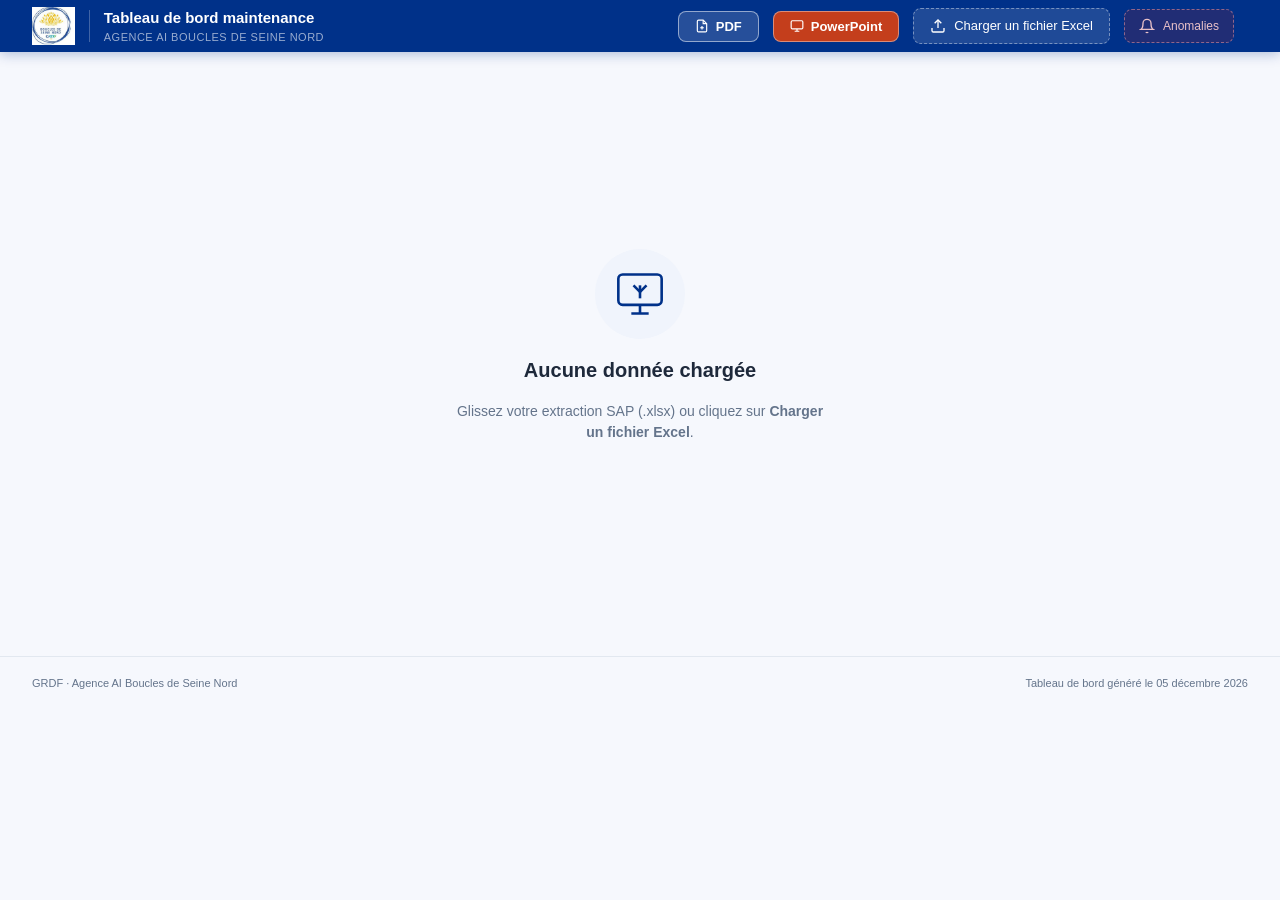
==== commit ef97abe3: "update drive g" ====
--- a/index.html
+++ b/index.html
@@ -41,7 +41,7 @@
     <input type="file" id="fileInput" accept=".xlsx,.xls" style="display:none" onchange="loadFile(this)"/>
     <div id="file-avis-drop-zone" onclick="document.getElementById('fileAvisInput').click()">
       <svg width="16" height="16" viewBox="0 0 24 24" fill="none" stroke="currentColor" stroke-width="2"><path d="M18 8A6 6 0 0 0 6 8c0 7-3 9-3 9h18s-3-2-3-9"/><path d="M13.73 21a2 2 0 0 1-3.46 0"/></svg>
-      <span id="drop-avis-label">Avis anomalies PM</span>
+      <span id="drop-avis-label">Anomalies</span>
     </div>
     <input type="file" id="fileAvisInput" accept=".xlsx,.xls" style="display:none" onchange="loadAvisFile(this)"/>
     <div id="file-meta"></div>
@@ -75,7 +75,7 @@
         </button>
         <button class="mode-tab mode-tab-avis" id="tab-avis" onclick="setMode('avis')">
           <svg width="14" height="14" viewBox="0 0 24 24" fill="none" stroke="currentColor" stroke-width="2"><path d="M18 8A6 6 0 0 0 6 8c0 7-3 9-3 9h18s-3-2-3-9"/><path d="M13.73 21a2 2 0 0 1-3.46 0"/></svg>
-          Avis PM
+          Anomalies
           <span class="mode-tab-count mode-tab-count-avis" id="tab-avis-count">—</span>
         </button>
       </div>
@@ -307,11 +307,11 @@
         <div style="background:#fde8e8;border-radius:50%;width:80px;height:80px;display:flex;align-items:center;justify-content:center;color:#b91c1c">
           <svg width="36" height="36" viewBox="0 0 24 24" fill="none" stroke="currentColor" stroke-width="1.4"><path d="M18 8A6 6 0 0 0 6 8c0 7-3 9-3 9h18s-3-2-3-9"/><path d="M13.73 21a2 2 0 0 1-3.46 0"/></svg>
         </div>
-        <h3 style="font-size:18px;color:#1e293b;font-weight:600">Fichier Avis PM non chargé</h3>
-        <p style="font-size:13px;max-width:360px;line-height:1.6">Cliquez sur <strong>Avis anomalies PM</strong> dans l'en-tête pour charger votre extraction SAP des avis d'anomalies.</p>
+        <h3 style="font-size:18px;color:#1e293b;font-weight:600">Fichier Anomalies non chargé</h3>
+        <p style="font-size:13px;max-width:360px;line-height:1.6">Cliquez sur <strong>Anomalies</strong> dans l'en-tête pour charger votre extraction SAP des avis d'anomalies.</p>
         <button onclick="document.getElementById('fileAvisInput').click()" style="display:inline-flex;align-items:center;gap:8px;background:#003189;color:#fff;border:none;border-radius:8px;padding:10px 24px;font-size:14px;font-weight:600;cursor:pointer;margin-top:6px">
           <svg width="14" height="14" viewBox="0 0 24 24" fill="none" stroke="currentColor" stroke-width="2"><path d="M21 15v4a2 2 0 0 1-2 2H5a2 2 0 0 1-2-2v-4"/><polyline points="17 8 12 3 7 8"/><line x1="12" y1="3" x2="12" y2="15"/></svg>
-          Charger le fichier Avis PM
+          Charger le fichier Anomalies
         </button>
       </div>
       <div id="avis-content" style="display:none">
@@ -320,8 +320,34 @@
           <div class="kpi kpi-red">   <span class="kpi-value" id="avis-kpi-f0">—</span>      <span class="kpi-label">🚨 Fuites F0</span></div>
           <div class="kpi kpi-red">   <span class="kpi-value" id="avis-kpi-f0-ot">—</span>   <span class="kpi-label">Fuites F0 sans OT</span></div>
           <div class="kpi kpi-orange"><span class="kpi-value" id="avis-kpi-sans-ot">—</span> <span class="kpi-label">Sans OT correctif</span></div>
-          <div class="kpi kpi-purple"><span class="kpi-value" id="avis-kpi-ko">—</span>       <span class="kpi-label">Hors délai MAINT0910</span></div>
+          <div class="kpi kpi-purple"><span class="kpi-value" id="avis-kpi-ko">—</span>       <span class="kpi-label">Hors délai</span></div>
+          <div class="kpi kpi-slate" onclick="setAvisMode('nonqualif')" style="cursor:pointer" title="Voir les anomalies non identifiées dans le référentiel">
+            <span class="kpi-value" id="avis-kpi-nonqualif">—</span>
+            <span class="kpi-label">❓ Non qualifiées</span>
+          </div>
           <div class="kpi kpi-green"> <span class="kpi-value" id="avis-kpi-lies">—</span>     <span class="kpi-label">Liés à un OT chargé</span></div>
+        </section>
+        <!-- KPIs BRC spécifiques -->
+        <section class="kpis-brc">
+          <div class="kpi-brc-header">🏢 Focus BRC<br><span style="font-size:10px;font-weight:500;opacity:.8">Suivi SVR10</span></div>
+          <div class="kpi kpi-brc-card" onclick="setAvisMode('brc-p18')" style="cursor:pointer">
+            <div class="kpi-brc-label">P-18 mois</div>
+            <div class="kpi-brc-desc">Accès impossibles</div>
+            <div class="kpi-brc-total" id="brc-p18-total">—</div>
+            <div class="kpi-brc-sub" id="brc-p18-ko">—</div>
+          </div>
+          <div class="kpi kpi-brc-card" onclick="setAvisMode('brc-p')" style="cursor:pointer">
+            <div class="kpi-brc-label">Prescrit (P)</div>
+            <div class="kpi-brc-desc">P-1 mois · P-3 mois · P-2 ans</div>
+            <div class="kpi-brc-total" id="brc-p-total">—</div>
+            <div class="kpi-brc-sub" id="brc-p-ko">—</div>
+          </div>
+          <div class="kpi kpi-brc-card" onclick="setAvisMode('brc-r')" style="cursor:pointer">
+            <div class="kpi-brc-label">Recommandé (R)</div>
+            <div class="kpi-brc-desc">R-1 mois · R-2 ans · R-3</div>
+            <div class="kpi-brc-total" id="brc-r-total">—</div>
+            <div class="kpi-brc-sub" id="brc-r-ko">—</div>
+          </div>
         </section>
         <section class="charts-row-2">
           <div class="chart-card">
@@ -335,14 +361,18 @@
         </section>
         <section class="table-section">
           <div class="table-header">
-            <span class="table-title" id="avis-table-title">Avis anomalies PM</span>
+            <span class="table-title" id="avis-table-title">Anomalies</span>
             <div class="table-actions">
               <div class="tab-group">
-                <button class="tab-btn active" data-avis-mode="f0"      onclick="setAvisMode('f0')">🚨 Fuites F0</button>
-                <button class="tab-btn"        data-avis-mode="sans-ot" onclick="setAvisMode('sans-ot')">⚠️ Sans OT</button>
-                <button class="tab-btn"        data-avis-mode="ko"      onclick="setAvisMode('ko')">⛔ Hors délai</button>
-                <button class="tab-btn"        data-avis-mode="lies"    onclick="setAvisMode('lies')">🔗 Liés à un OT</button>
-                <button class="tab-btn"        data-avis-mode="all"     onclick="setAvisMode('all')">📋 Tous</button>
+                <button class="tab-btn active" data-avis-mode="f0"        onclick="setAvisMode('f0')">🚨 Fuites F0</button>
+                <button class="tab-btn"        data-avis-mode="sans-ot"   onclick="setAvisMode('sans-ot')">⚠️ Sans OT</button>
+                <button class="tab-btn"        data-avis-mode="ko"        onclick="setAvisMode('ko')">⛔ Hors délai</button>
+                <button class="tab-btn"        data-avis-mode="nonqualif" onclick="setAvisMode('nonqualif')">❓ Non qualifiées</button>
+                <button class="tab-btn"        data-avis-mode="brc-p18"   onclick="setAvisMode('brc-p18')">🏢 BRC P-18</button>
+                <button class="tab-btn"        data-avis-mode="brc-p"     onclick="setAvisMode('brc-p')">🏢 BRC Prescrit</button>
+                <button class="tab-btn"        data-avis-mode="brc-r"     onclick="setAvisMode('brc-r')">🏢 BRC Recommandé</button>
+                <button class="tab-btn"        data-avis-mode="lies"      onclick="setAvisMode('lies')">🔗 Liés OT</button>
+                <button class="tab-btn"        data-avis-mode="all"       onclick="setAvisMode('all')">📋 Tous</button>
               </div>
               <button class="btn-excel" onclick="exportExcelAvis()">
                 <svg width="13" height="13" viewBox="0 0 24 24" fill="none" stroke="currentColor" stroke-width="2"><path d="M14 2H6a2 2 0 0 0-2 2v16a2 2 0 0 0 2 2h12a2 2 0 0 0 2-2V8z"/><polyline points="14 2 14 8 20 8"/><line x1="8" y1="13" x2="16" y2="13"/><line x1="8" y1="17" x2="16" y2="17"/><line x1="10" y1="9" x2="8" y2="9"/></svg>
--- a/style.css
+++ b/style.css
@@ -64,7 +64,7 @@
 #extraction-date{font-size:12px;font-weight:600;color:var(--blue);font-family:'DM Mono',monospace;}
 
 /* ── KPIs ── */
-.kpis{display:grid;grid-template-columns:repeat(6,1fr);gap:16px;margin-bottom:20px;}
+.kpis{display:grid;grid-template-columns:repeat(auto-fit,minmax(140px,1fr));gap:16px;margin-bottom:20px;}
 .kpi{background:var(--white);border-radius:var(--radius);padding:18px 22px;display:flex;
   flex-direction:column;gap:6px;box-shadow:var(--shadow);border-left:4px solid transparent;
   transition:transform .15s,box-shadow .15s;}
@@ -72,11 +72,55 @@
 .kpi-blue{border-color:var(--blue);} .kpi-green{border-color:var(--green);}
 .kpi-orange{border-color:var(--orange);} .kpi-red{border-color:var(--red);}
 .kpi-gray{border-color:var(--gray);}
+.kpi-slate{border-color:#475569;}
+.kpi-blue-dark{border-color:#1e3a6e;}
+.kpi-orange-dark{border-color:#92400e;}
+.kpi-purple-dark{border-color:#4c1d95;}
 .kpi-value{font-size:30px;font-weight:700;line-height:1;letter-spacing:-1px;}
 .kpi-blue .kpi-value{color:var(--blue);} .kpi-green .kpi-value{color:var(--green);}
 .kpi-orange .kpi-value{color:var(--orange);} .kpi-red .kpi-value{color:var(--red);}
 .kpi-gray .kpi-value{color:var(--gray);}
+.kpi-slate .kpi-value{color:#475569;}
+.kpi-blue-dark .kpi-value{color:#1e3a6e;}
+.kpi-orange-dark .kpi-value{color:#92400e;}
+.kpi-purple-dark .kpi-value{color:#4c1d95;}
 .kpi-label{font-size:11px;font-weight:500;color:var(--text-muted);text-transform:uppercase;letter-spacing:.5px;}
+
+/* ── Section BRC focus ── */
+.kpis-brc{
+  display:grid;
+  grid-template-columns: 160px repeat(3,1fr);
+  gap:14px;
+  margin-bottom:20px;
+  background:linear-gradient(135deg,#fffbeb 0%,#fef3c7 100%);
+  border:1.5px solid #fde68a;
+  border-radius:var(--radius);
+  padding:16px 20px;
+  align-items:stretch;
+}
+.kpi-brc-header{
+  font-size:13px;font-weight:700;color:#92400e;
+  text-transform:uppercase;letter-spacing:.6px;
+  line-height:1.5;
+  display:flex;align-items:center;justify-content:center;
+  text-align:center;
+}
+.kpi-brc-card{
+  background:#fff;
+  border-radius:10px;
+  padding:14px 16px;
+  border-left:4px solid #f59e0b;
+  box-shadow:0 1px 4px rgba(0,0,0,.08);
+  display:flex;flex-direction:column;gap:4px;
+  transition:transform .15s,box-shadow .15s;
+}
+.kpi-brc-card:hover{transform:translateY(-2px);box-shadow:0 4px 12px rgba(0,0,0,.12);}
+.kpi-brc-label{font-size:11px;font-weight:700;text-transform:uppercase;letter-spacing:.6px;color:#92400e;}
+.kpi-brc-desc{font-size:10px;color:#94a3b8;margin-bottom:4px;}
+.kpi-brc-total{font-size:32px;font-weight:700;color:#1e293b;line-height:1;letter-spacing:-1px;}
+.kpi-brc-sub{font-size:12px;font-weight:600;margin-top:2px;}
+.kpi-brc-ko{color:#b91c1c;}
+.kpi-brc-ok{color:#1b7a3e;}
 
 /* ── Chart card ── */
 .chart-card{background:var(--white);border-radius:var(--radius);box-shadow:var(--shadow);overflow:hidden;}
@@ -349,11 +393,22 @@
 /* ── Badges OT lié ── */
 .badge-ot-lie{display:inline-block;padding:2px 8px;border-radius:4px;
   font-size:10px;font-weight:700;font-family:'DM Mono',monospace;
-  background:var(--blue-light);color:var(--blue);border:1px solid #c7d9f5;}
+  background:#dbeafe;color:#1d4ed8;border:1px solid #93c5fd;
+  cursor:pointer;transition:background .15s;}
+.badge-ot-lie:hover{background:#bfdbfe;border-color:#60a5fa;}
 .badge-ot-ext{display:inline-block;padding:2px 8px;border-radius:4px;
-  font-size:10px;font-family:'DM Mono',monospace;
-  background:var(--gray-light);color:var(--gray);}
-.no-ot{color:var(--red);font-size:11px;font-weight:600;}
+  font-size:10px;font-family:'DM Mono',monospace;font-weight:600;
+  background:#fef9c3;color:#854d0e;border:1px solid #fde047;
+  cursor:default;}
+.no-ot{color:#94a3b8;font-size:11px;font-style:italic;}
+
+/* Highlight ligne OT après navigation depuis avis */
+@keyframes otHighlight {
+  0%   { background:#fef08a; }
+  70%  { background:#fef08a; }
+  100% { background:transparent; }
+}
+tr.ot-highlight { animation: otHighlight 3s ease forwards; }
 
 /* ── Ancienneté critique ── */
 .age-crit{color:var(--red)!important;font-weight:700;}
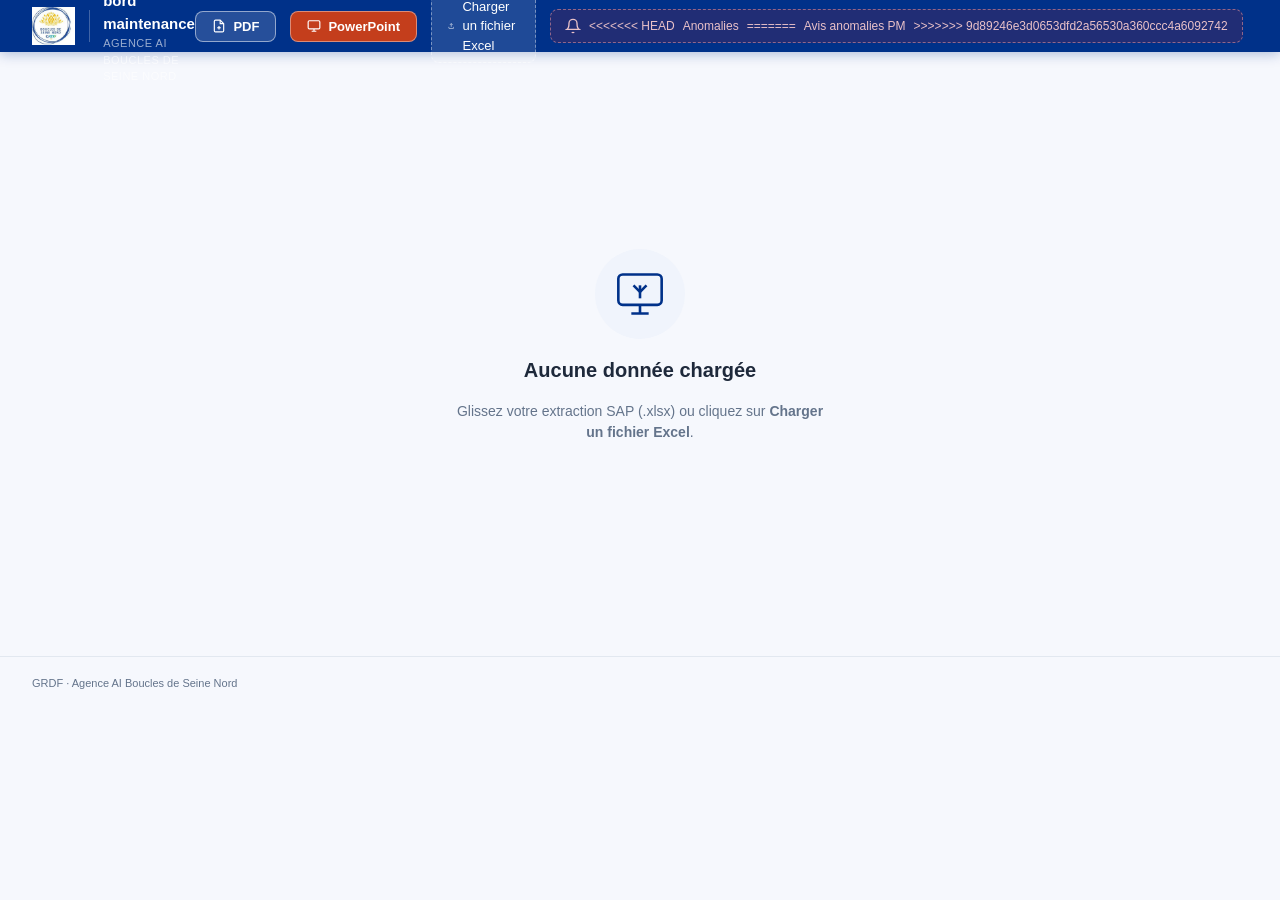
==== commit d04771b8: "update gdrive" ====
--- a/index.html
+++ b/index.html
@@ -41,7 +41,11 @@
     <input type="file" id="fileInput" accept=".xlsx,.xls" style="display:none" onchange="loadFile(this)"/>
     <div id="file-avis-drop-zone" onclick="document.getElementById('fileAvisInput').click()">
       <svg width="16" height="16" viewBox="0 0 24 24" fill="none" stroke="currentColor" stroke-width="2"><path d="M18 8A6 6 0 0 0 6 8c0 7-3 9-3 9h18s-3-2-3-9"/><path d="M13.73 21a2 2 0 0 1-3.46 0"/></svg>
+<<<<<<< HEAD
       <span id="drop-avis-label">Anomalies</span>
+=======
+      <span id="drop-avis-label">Avis anomalies PM</span>
+>>>>>>> 9d89246e3d0653dfd2a56530a360ccc4a6092742
     </div>
     <input type="file" id="fileAvisInput" accept=".xlsx,.xls" style="display:none" onchange="loadAvisFile(this)"/>
     <div id="file-meta"></div>
@@ -75,7 +79,11 @@
         </button>
         <button class="mode-tab mode-tab-avis" id="tab-avis" onclick="setMode('avis')">
           <svg width="14" height="14" viewBox="0 0 24 24" fill="none" stroke="currentColor" stroke-width="2"><path d="M18 8A6 6 0 0 0 6 8c0 7-3 9-3 9h18s-3-2-3-9"/><path d="M13.73 21a2 2 0 0 1-3.46 0"/></svg>
+<<<<<<< HEAD
           Anomalies
+=======
+          Avis PM
+>>>>>>> 9d89246e3d0653dfd2a56530a360ccc4a6092742
           <span class="mode-tab-count mode-tab-count-avis" id="tab-avis-count">—</span>
         </button>
       </div>
@@ -307,11 +315,19 @@
         <div style="background:#fde8e8;border-radius:50%;width:80px;height:80px;display:flex;align-items:center;justify-content:center;color:#b91c1c">
           <svg width="36" height="36" viewBox="0 0 24 24" fill="none" stroke="currentColor" stroke-width="1.4"><path d="M18 8A6 6 0 0 0 6 8c0 7-3 9-3 9h18s-3-2-3-9"/><path d="M13.73 21a2 2 0 0 1-3.46 0"/></svg>
         </div>
+<<<<<<< HEAD
         <h3 style="font-size:18px;color:#1e293b;font-weight:600">Fichier Anomalies non chargé</h3>
         <p style="font-size:13px;max-width:360px;line-height:1.6">Cliquez sur <strong>Anomalies</strong> dans l'en-tête pour charger votre extraction SAP des avis d'anomalies.</p>
         <button onclick="document.getElementById('fileAvisInput').click()" style="display:inline-flex;align-items:center;gap:8px;background:#003189;color:#fff;border:none;border-radius:8px;padding:10px 24px;font-size:14px;font-weight:600;cursor:pointer;margin-top:6px">
           <svg width="14" height="14" viewBox="0 0 24 24" fill="none" stroke="currentColor" stroke-width="2"><path d="M21 15v4a2 2 0 0 1-2 2H5a2 2 0 0 1-2-2v-4"/><polyline points="17 8 12 3 7 8"/><line x1="12" y1="3" x2="12" y2="15"/></svg>
           Charger le fichier Anomalies
+=======
+        <h3 style="font-size:18px;color:#1e293b;font-weight:600">Fichier Avis PM non chargé</h3>
+        <p style="font-size:13px;max-width:360px;line-height:1.6">Cliquez sur <strong>Avis anomalies PM</strong> dans l'en-tête pour charger votre extraction SAP des avis d'anomalies.</p>
+        <button onclick="document.getElementById('fileAvisInput').click()" style="display:inline-flex;align-items:center;gap:8px;background:#003189;color:#fff;border:none;border-radius:8px;padding:10px 24px;font-size:14px;font-weight:600;cursor:pointer;margin-top:6px">
+          <svg width="14" height="14" viewBox="0 0 24 24" fill="none" stroke="currentColor" stroke-width="2"><path d="M21 15v4a2 2 0 0 1-2 2H5a2 2 0 0 1-2-2v-4"/><polyline points="17 8 12 3 7 8"/><line x1="12" y1="3" x2="12" y2="15"/></svg>
+          Charger le fichier Avis PM
+>>>>>>> 9d89246e3d0653dfd2a56530a360ccc4a6092742
         </button>
       </div>
       <div id="avis-content" style="display:none">
@@ -320,6 +336,7 @@
           <div class="kpi kpi-red">   <span class="kpi-value" id="avis-kpi-f0">—</span>      <span class="kpi-label">🚨 Fuites F0</span></div>
           <div class="kpi kpi-red">   <span class="kpi-value" id="avis-kpi-f0-ot">—</span>   <span class="kpi-label">Fuites F0 sans OT</span></div>
           <div class="kpi kpi-orange"><span class="kpi-value" id="avis-kpi-sans-ot">—</span> <span class="kpi-label">Sans OT correctif</span></div>
+<<<<<<< HEAD
           <div class="kpi kpi-purple"><span class="kpi-value" id="avis-kpi-ko">—</span>       <span class="kpi-label">Hors délai</span></div>
           <div class="kpi kpi-slate" onclick="setAvisMode('nonqualif')" style="cursor:pointer" title="Voir les anomalies non identifiées dans le référentiel">
             <span class="kpi-value" id="avis-kpi-nonqualif">—</span>
@@ -349,6 +366,11 @@
             <div class="kpi-brc-sub" id="brc-r-ko">—</div>
           </div>
         </section>
+=======
+          <div class="kpi kpi-purple"><span class="kpi-value" id="avis-kpi-ko">—</span>       <span class="kpi-label">Hors délai MAINT0910</span></div>
+          <div class="kpi kpi-green"> <span class="kpi-value" id="avis-kpi-lies">—</span>     <span class="kpi-label">Liés à un OT chargé</span></div>
+        </section>
+>>>>>>> 9d89246e3d0653dfd2a56530a360ccc4a6092742
         <section class="charts-row-2">
           <div class="chart-card">
             <div class="chart-header"><span class="chart-title">Répartition par priorité</span></div>
@@ -361,6 +383,7 @@
         </section>
         <section class="table-section">
           <div class="table-header">
+<<<<<<< HEAD
             <span class="table-title" id="avis-table-title">Anomalies</span>
             <div class="table-actions">
               <div class="tab-group">
@@ -373,6 +396,16 @@
                 <button class="tab-btn"        data-avis-mode="brc-r"     onclick="setAvisMode('brc-r')">🏢 BRC Recommandé</button>
                 <button class="tab-btn"        data-avis-mode="lies"      onclick="setAvisMode('lies')">🔗 Liés OT</button>
                 <button class="tab-btn"        data-avis-mode="all"       onclick="setAvisMode('all')">📋 Tous</button>
+=======
+            <span class="table-title" id="avis-table-title">Avis anomalies PM</span>
+            <div class="table-actions">
+              <div class="tab-group">
+                <button class="tab-btn active" data-avis-mode="f0"      onclick="setAvisMode('f0')">🚨 Fuites F0</button>
+                <button class="tab-btn"        data-avis-mode="sans-ot" onclick="setAvisMode('sans-ot')">⚠️ Sans OT</button>
+                <button class="tab-btn"        data-avis-mode="ko"      onclick="setAvisMode('ko')">⛔ Hors délai</button>
+                <button class="tab-btn"        data-avis-mode="lies"    onclick="setAvisMode('lies')">🔗 Liés à un OT</button>
+                <button class="tab-btn"        data-avis-mode="all"     onclick="setAvisMode('all')">📋 Tous</button>
+>>>>>>> 9d89246e3d0653dfd2a56530a360ccc4a6092742
               </div>
               <button class="btn-excel" onclick="exportExcelAvis()">
                 <svg width="13" height="13" viewBox="0 0 24 24" fill="none" stroke="currentColor" stroke-width="2"><path d="M14 2H6a2 2 0 0 0-2 2v16a2 2 0 0 0 2 2h12a2 2 0 0 0 2-2V8z"/><polyline points="14 2 14 8 20 8"/><line x1="8" y1="13" x2="16" y2="13"/><line x1="8" y1="17" x2="16" y2="17"/><line x1="10" y1="9" x2="8" y2="9"/></svg>
--- a/style.css
+++ b/style.css
@@ -393,6 +393,7 @@
 /* ── Badges OT lié ── */
 .badge-ot-lie{display:inline-block;padding:2px 8px;border-radius:4px;
   font-size:10px;font-weight:700;font-family:'DM Mono',monospace;
+<<<<<<< HEAD
   background:#dbeafe;color:#1d4ed8;border:1px solid #93c5fd;
   cursor:pointer;transition:background .15s;}
 .badge-ot-lie:hover{background:#bfdbfe;border-color:#60a5fa;}
@@ -409,6 +410,13 @@
   100% { background:transparent; }
 }
 tr.ot-highlight { animation: otHighlight 3s ease forwards; }
+=======
+  background:var(--blue-light);color:var(--blue);border:1px solid #c7d9f5;}
+.badge-ot-ext{display:inline-block;padding:2px 8px;border-radius:4px;
+  font-size:10px;font-family:'DM Mono',monospace;
+  background:var(--gray-light);color:var(--gray);}
+.no-ot{color:var(--red);font-size:11px;font-weight:600;}
+>>>>>>> 9d89246e3d0653dfd2a56530a360ccc4a6092742
 
 /* ── Ancienneté critique ── */
 .age-crit{color:var(--red)!important;font-weight:700;}
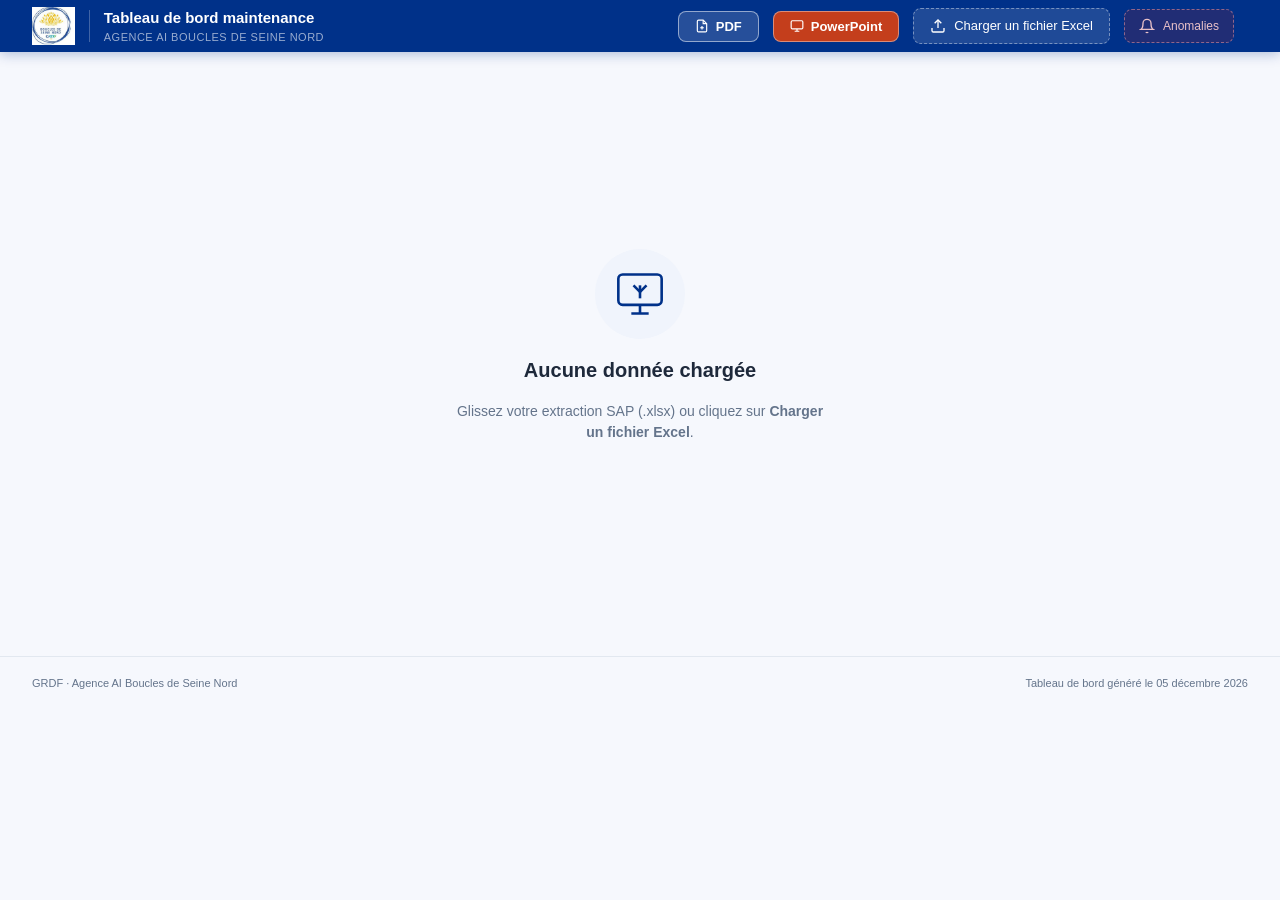
==== commit 885ee5f2: "update gdrive" ====
--- a/index.html
+++ b/index.html
@@ -41,11 +41,7 @@
     <input type="file" id="fileInput" accept=".xlsx,.xls" style="display:none" onchange="loadFile(this)"/>
     <div id="file-avis-drop-zone" onclick="document.getElementById('fileAvisInput').click()">
       <svg width="16" height="16" viewBox="0 0 24 24" fill="none" stroke="currentColor" stroke-width="2"><path d="M18 8A6 6 0 0 0 6 8c0 7-3 9-3 9h18s-3-2-3-9"/><path d="M13.73 21a2 2 0 0 1-3.46 0"/></svg>
-<<<<<<< HEAD
       <span id="drop-avis-label">Anomalies</span>
-=======
-      <span id="drop-avis-label">Avis anomalies PM</span>
->>>>>>> 9d89246e3d0653dfd2a56530a360ccc4a6092742
     </div>
     <input type="file" id="fileAvisInput" accept=".xlsx,.xls" style="display:none" onchange="loadAvisFile(this)"/>
     <div id="file-meta"></div>
@@ -79,11 +75,7 @@
         </button>
         <button class="mode-tab mode-tab-avis" id="tab-avis" onclick="setMode('avis')">
           <svg width="14" height="14" viewBox="0 0 24 24" fill="none" stroke="currentColor" stroke-width="2"><path d="M18 8A6 6 0 0 0 6 8c0 7-3 9-3 9h18s-3-2-3-9"/><path d="M13.73 21a2 2 0 0 1-3.46 0"/></svg>
-<<<<<<< HEAD
           Anomalies
-=======
-          Avis PM
->>>>>>> 9d89246e3d0653dfd2a56530a360ccc4a6092742
           <span class="mode-tab-count mode-tab-count-avis" id="tab-avis-count">—</span>
         </button>
       </div>
@@ -315,19 +307,11 @@
         <div style="background:#fde8e8;border-radius:50%;width:80px;height:80px;display:flex;align-items:center;justify-content:center;color:#b91c1c">
           <svg width="36" height="36" viewBox="0 0 24 24" fill="none" stroke="currentColor" stroke-width="1.4"><path d="M18 8A6 6 0 0 0 6 8c0 7-3 9-3 9h18s-3-2-3-9"/><path d="M13.73 21a2 2 0 0 1-3.46 0"/></svg>
         </div>
-<<<<<<< HEAD
         <h3 style="font-size:18px;color:#1e293b;font-weight:600">Fichier Anomalies non chargé</h3>
         <p style="font-size:13px;max-width:360px;line-height:1.6">Cliquez sur <strong>Anomalies</strong> dans l'en-tête pour charger votre extraction SAP des avis d'anomalies.</p>
         <button onclick="document.getElementById('fileAvisInput').click()" style="display:inline-flex;align-items:center;gap:8px;background:#003189;color:#fff;border:none;border-radius:8px;padding:10px 24px;font-size:14px;font-weight:600;cursor:pointer;margin-top:6px">
           <svg width="14" height="14" viewBox="0 0 24 24" fill="none" stroke="currentColor" stroke-width="2"><path d="M21 15v4a2 2 0 0 1-2 2H5a2 2 0 0 1-2-2v-4"/><polyline points="17 8 12 3 7 8"/><line x1="12" y1="3" x2="12" y2="15"/></svg>
           Charger le fichier Anomalies
-=======
-        <h3 style="font-size:18px;color:#1e293b;font-weight:600">Fichier Avis PM non chargé</h3>
-        <p style="font-size:13px;max-width:360px;line-height:1.6">Cliquez sur <strong>Avis anomalies PM</strong> dans l'en-tête pour charger votre extraction SAP des avis d'anomalies.</p>
-        <button onclick="document.getElementById('fileAvisInput').click()" style="display:inline-flex;align-items:center;gap:8px;background:#003189;color:#fff;border:none;border-radius:8px;padding:10px 24px;font-size:14px;font-weight:600;cursor:pointer;margin-top:6px">
-          <svg width="14" height="14" viewBox="0 0 24 24" fill="none" stroke="currentColor" stroke-width="2"><path d="M21 15v4a2 2 0 0 1-2 2H5a2 2 0 0 1-2-2v-4"/><polyline points="17 8 12 3 7 8"/><line x1="12" y1="3" x2="12" y2="15"/></svg>
-          Charger le fichier Avis PM
->>>>>>> 9d89246e3d0653dfd2a56530a360ccc4a6092742
         </button>
       </div>
       <div id="avis-content" style="display:none">
@@ -336,7 +320,6 @@
           <div class="kpi kpi-red">   <span class="kpi-value" id="avis-kpi-f0">—</span>      <span class="kpi-label">🚨 Fuites F0</span></div>
           <div class="kpi kpi-red">   <span class="kpi-value" id="avis-kpi-f0-ot">—</span>   <span class="kpi-label">Fuites F0 sans OT</span></div>
           <div class="kpi kpi-orange"><span class="kpi-value" id="avis-kpi-sans-ot">—</span> <span class="kpi-label">Sans OT correctif</span></div>
-<<<<<<< HEAD
           <div class="kpi kpi-purple"><span class="kpi-value" id="avis-kpi-ko">—</span>       <span class="kpi-label">Hors délai</span></div>
           <div class="kpi kpi-slate" onclick="setAvisMode('nonqualif')" style="cursor:pointer" title="Voir les anomalies non identifiées dans le référentiel">
             <span class="kpi-value" id="avis-kpi-nonqualif">—</span>
@@ -366,11 +349,6 @@
             <div class="kpi-brc-sub" id="brc-r-ko">—</div>
           </div>
         </section>
-=======
-          <div class="kpi kpi-purple"><span class="kpi-value" id="avis-kpi-ko">—</span>       <span class="kpi-label">Hors délai MAINT0910</span></div>
-          <div class="kpi kpi-green"> <span class="kpi-value" id="avis-kpi-lies">—</span>     <span class="kpi-label">Liés à un OT chargé</span></div>
-        </section>
->>>>>>> 9d89246e3d0653dfd2a56530a360ccc4a6092742
         <section class="charts-row-2">
           <div class="chart-card">
             <div class="chart-header"><span class="chart-title">Répartition par priorité</span></div>
@@ -383,7 +361,6 @@
         </section>
         <section class="table-section">
           <div class="table-header">
-<<<<<<< HEAD
             <span class="table-title" id="avis-table-title">Anomalies</span>
             <div class="table-actions">
               <div class="tab-group">
@@ -396,16 +373,6 @@
                 <button class="tab-btn"        data-avis-mode="brc-r"     onclick="setAvisMode('brc-r')">🏢 BRC Recommandé</button>
                 <button class="tab-btn"        data-avis-mode="lies"      onclick="setAvisMode('lies')">🔗 Liés OT</button>
                 <button class="tab-btn"        data-avis-mode="all"       onclick="setAvisMode('all')">📋 Tous</button>
-=======
-            <span class="table-title" id="avis-table-title">Avis anomalies PM</span>
-            <div class="table-actions">
-              <div class="tab-group">
-                <button class="tab-btn active" data-avis-mode="f0"      onclick="setAvisMode('f0')">🚨 Fuites F0</button>
-                <button class="tab-btn"        data-avis-mode="sans-ot" onclick="setAvisMode('sans-ot')">⚠️ Sans OT</button>
-                <button class="tab-btn"        data-avis-mode="ko"      onclick="setAvisMode('ko')">⛔ Hors délai</button>
-                <button class="tab-btn"        data-avis-mode="lies"    onclick="setAvisMode('lies')">🔗 Liés à un OT</button>
-                <button class="tab-btn"        data-avis-mode="all"     onclick="setAvisMode('all')">📋 Tous</button>
->>>>>>> 9d89246e3d0653dfd2a56530a360ccc4a6092742
               </div>
               <button class="btn-excel" onclick="exportExcelAvis()">
                 <svg width="13" height="13" viewBox="0 0 24 24" fill="none" stroke="currentColor" stroke-width="2"><path d="M14 2H6a2 2 0 0 0-2 2v16a2 2 0 0 0 2 2h12a2 2 0 0 0 2-2V8z"/><polyline points="14 2 14 8 20 8"/><line x1="8" y1="13" x2="16" y2="13"/><line x1="8" y1="17" x2="16" y2="17"/><line x1="10" y1="9" x2="8" y2="9"/></svg>
--- a/style.css
+++ b/style.css
@@ -393,7 +393,6 @@
 /* ── Badges OT lié ── */
 .badge-ot-lie{display:inline-block;padding:2px 8px;border-radius:4px;
   font-size:10px;font-weight:700;font-family:'DM Mono',monospace;
-<<<<<<< HEAD
   background:#dbeafe;color:#1d4ed8;border:1px solid #93c5fd;
   cursor:pointer;transition:background .15s;}
 .badge-ot-lie:hover{background:#bfdbfe;border-color:#60a5fa;}
@@ -410,13 +409,6 @@
   100% { background:transparent; }
 }
 tr.ot-highlight { animation: otHighlight 3s ease forwards; }
-=======
-  background:var(--blue-light);color:var(--blue);border:1px solid #c7d9f5;}
-.badge-ot-ext{display:inline-block;padding:2px 8px;border-radius:4px;
-  font-size:10px;font-family:'DM Mono',monospace;
-  background:var(--gray-light);color:var(--gray);}
-.no-ot{color:var(--red);font-size:11px;font-weight:600;}
->>>>>>> 9d89246e3d0653dfd2a56530a360ccc4a6092742
 
 /* ── Ancienneté critique ── */
 .age-crit{color:var(--red)!important;font-weight:700;}
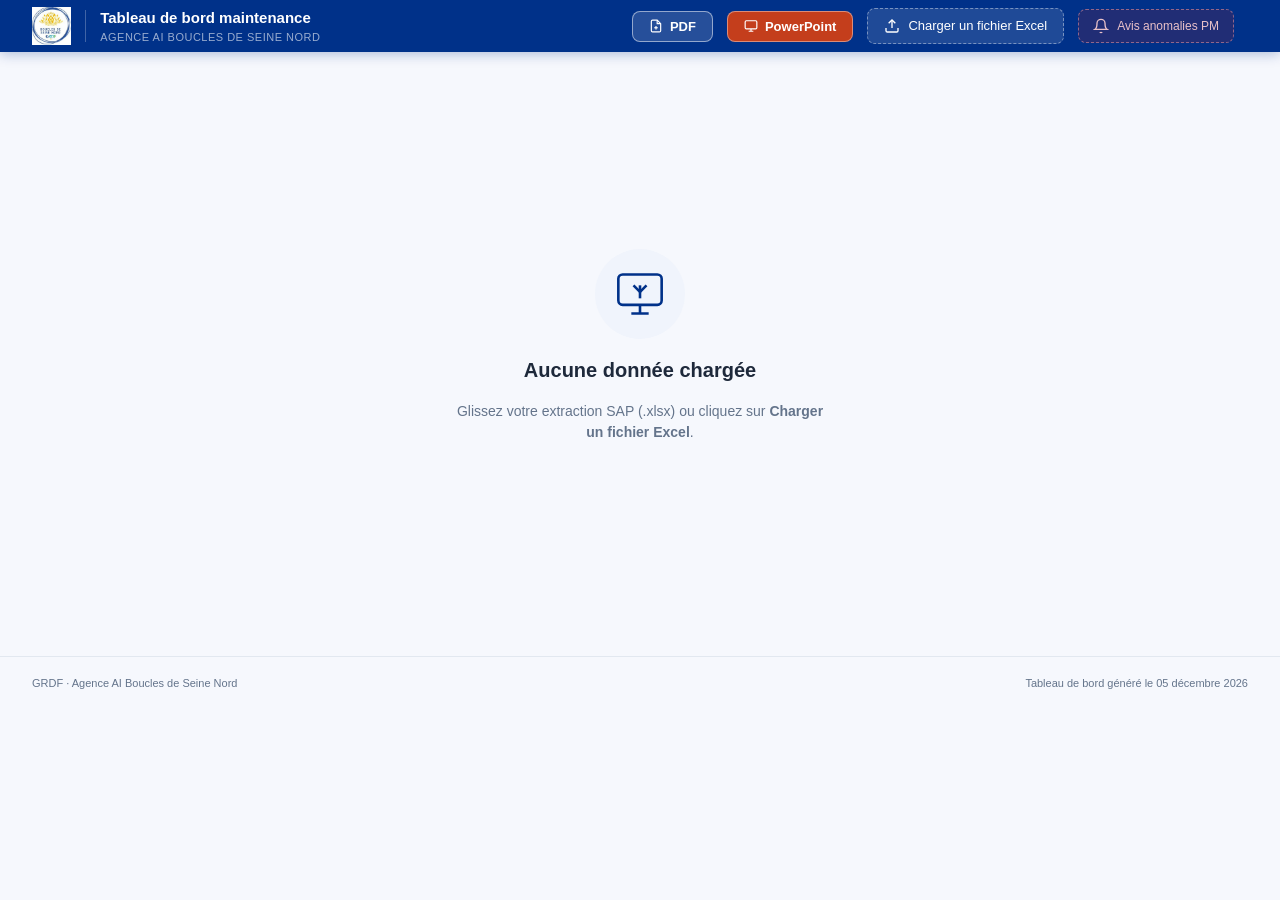
==== commit 61dd124f: "refactorisation codex" ====
--- a/index.html
+++ b/index.html
@@ -41,7 +41,7 @@
     <input type="file" id="fileInput" accept=".xlsx,.xls" style="display:none" onchange="loadFile(this)"/>
     <div id="file-avis-drop-zone" onclick="document.getElementById('fileAvisInput').click()">
       <svg width="16" height="16" viewBox="0 0 24 24" fill="none" stroke="currentColor" stroke-width="2"><path d="M18 8A6 6 0 0 0 6 8c0 7-3 9-3 9h18s-3-2-3-9"/><path d="M13.73 21a2 2 0 0 1-3.46 0"/></svg>
-      <span id="drop-avis-label">Anomalies</span>
+      <span id="drop-avis-label">Avis anomalies PM</span>
     </div>
     <input type="file" id="fileAvisInput" accept=".xlsx,.xls" style="display:none" onchange="loadAvisFile(this)"/>
     <div id="file-meta"></div>
@@ -75,7 +75,7 @@
         </button>
         <button class="mode-tab mode-tab-avis" id="tab-avis" onclick="setMode('avis')">
           <svg width="14" height="14" viewBox="0 0 24 24" fill="none" stroke="currentColor" stroke-width="2"><path d="M18 8A6 6 0 0 0 6 8c0 7-3 9-3 9h18s-3-2-3-9"/><path d="M13.73 21a2 2 0 0 1-3.46 0"/></svg>
-          Anomalies
+          Avis PM
           <span class="mode-tab-count mode-tab-count-avis" id="tab-avis-count">—</span>
         </button>
       </div>
@@ -307,48 +307,78 @@
         <div style="background:#fde8e8;border-radius:50%;width:80px;height:80px;display:flex;align-items:center;justify-content:center;color:#b91c1c">
           <svg width="36" height="36" viewBox="0 0 24 24" fill="none" stroke="currentColor" stroke-width="1.4"><path d="M18 8A6 6 0 0 0 6 8c0 7-3 9-3 9h18s-3-2-3-9"/><path d="M13.73 21a2 2 0 0 1-3.46 0"/></svg>
         </div>
-        <h3 style="font-size:18px;color:#1e293b;font-weight:600">Fichier Anomalies non chargé</h3>
-        <p style="font-size:13px;max-width:360px;line-height:1.6">Cliquez sur <strong>Anomalies</strong> dans l'en-tête pour charger votre extraction SAP des avis d'anomalies.</p>
+        <h3 style="font-size:18px;color:#1e293b;font-weight:600">Fichier Avis PM non chargé</h3>
+        <p style="font-size:13px;max-width:360px;line-height:1.6">Cliquez sur <strong>Avis anomalies PM</strong> dans l'en-tête pour charger votre extraction SAP des avis d'anomalies.</p>
         <button onclick="document.getElementById('fileAvisInput').click()" style="display:inline-flex;align-items:center;gap:8px;background:#003189;color:#fff;border:none;border-radius:8px;padding:10px 24px;font-size:14px;font-weight:600;cursor:pointer;margin-top:6px">
           <svg width="14" height="14" viewBox="0 0 24 24" fill="none" stroke="currentColor" stroke-width="2"><path d="M21 15v4a2 2 0 0 1-2 2H5a2 2 0 0 1-2-2v-4"/><polyline points="17 8 12 3 7 8"/><line x1="12" y1="3" x2="12" y2="15"/></svg>
-          Charger le fichier Anomalies
+          Charger le fichier Avis PM
         </button>
       </div>
       <div id="avis-content" style="display:none">
         <section class="kpis">
-          <div class="kpi kpi-blue">  <span class="kpi-value" id="avis-kpi-total">—</span>  <span class="kpi-label">Total avis</span></div>
-          <div class="kpi kpi-red">   <span class="kpi-value" id="avis-kpi-f0">—</span>      <span class="kpi-label">🚨 Fuites F0</span></div>
-          <div class="kpi kpi-red">   <span class="kpi-value" id="avis-kpi-f0-ot">—</span>   <span class="kpi-label">Fuites F0 sans OT</span></div>
-          <div class="kpi kpi-orange"><span class="kpi-value" id="avis-kpi-sans-ot">—</span> <span class="kpi-label">Sans OT correctif</span></div>
-          <div class="kpi kpi-purple"><span class="kpi-value" id="avis-kpi-ko">—</span>       <span class="kpi-label">Hors délai</span></div>
-          <div class="kpi kpi-slate" onclick="setAvisMode('nonqualif')" style="cursor:pointer" title="Voir les anomalies non identifiées dans le référentiel">
-            <span class="kpi-value" id="avis-kpi-nonqualif">—</span>
-            <span class="kpi-label">❓ Non qualifiées</span>
-          </div>
-          <div class="kpi kpi-green"> <span class="kpi-value" id="avis-kpi-lies">—</span>     <span class="kpi-label">Liés à un OT chargé</span></div>
+          <div class="kpi kpi-blue">  <span class="kpi-value" id="avis-kpi-total">—</span>   <span class="kpi-label">Total avis</span></div>
+          <div class="kpi kpi-red">   <span class="kpi-value" id="avis-kpi-f0">—</span>       <span class="kpi-label">🚨 Fuites F0</span></div>
+          <div class="kpi kpi-red">   <span class="kpi-value" id="avis-kpi-f0-ot">—</span>    <span class="kpi-label">Fuites F0 sans OT</span></div>
+          <div class="kpi kpi-orange"><span class="kpi-value" id="avis-kpi-sans-ot">—</span>  <span class="kpi-label">Sans OT correctif</span></div>
+          <div class="kpi kpi-purple"><span class="kpi-value" id="avis-kpi-ko">—</span>        <span class="kpi-label">Hors délai</span></div>
+          <div class="kpi kpi-gray">  <span class="kpi-value" id="avis-kpi-nonqualif">—</span><span class="kpi-label">? Non qualifiées</span></div>
+          <div class="kpi kpi-green"> <span class="kpi-value" id="avis-kpi-lies">—</span>      <span class="kpi-label">Liés à un OT chargé</span></div>
         </section>
-        <!-- KPIs BRC spécifiques -->
-        <section class="kpis-brc">
-          <div class="kpi-brc-header">🏢 Focus BRC<br><span style="font-size:10px;font-weight:500;opacity:.8">Suivi SVR10</span></div>
-          <div class="kpi kpi-brc-card" onclick="setAvisMode('brc-p18')" style="cursor:pointer">
-            <div class="kpi-brc-label">P-18 mois</div>
-            <div class="kpi-brc-desc">Accès impossibles</div>
-            <div class="kpi-brc-total" id="brc-p18-total">—</div>
-            <div class="kpi-brc-sub" id="brc-p18-ko">—</div>
-          </div>
-          <div class="kpi kpi-brc-card" onclick="setAvisMode('brc-p')" style="cursor:pointer">
-            <div class="kpi-brc-label">Prescrit (P)</div>
-            <div class="kpi-brc-desc">P-1 mois · P-3 mois · P-2 ans</div>
-            <div class="kpi-brc-total" id="brc-p-total">—</div>
-            <div class="kpi-brc-sub" id="brc-p-ko">—</div>
-          </div>
-          <div class="kpi kpi-brc-card" onclick="setAvisMode('brc-r')" style="cursor:pointer">
-            <div class="kpi-brc-label">Recommandé (R)</div>
-            <div class="kpi-brc-desc">R-1 mois · R-2 ans · R-3</div>
-            <div class="kpi-brc-total" id="brc-r-total">—</div>
-            <div class="kpi-brc-sub" id="brc-r-ko">—</div>
+
+        <!-- FOCUS BRC -->
+        <section class="focus-section focus-brc">
+          <div class="focus-label">
+            <span class="focus-icon">🗂</span>
+            <span class="focus-title">FOCUS<br>BRC</span>
+            <span class="focus-ref">SUIVI<br>SVR10</span>
+          </div>
+          <div class="focus-card">
+            <div class="focus-card-title">P-18 MOIS</div>
+            <div class="focus-card-sub">Accès impossibles</div>
+            <div class="focus-card-value" id="kpi-brc-p18">—</div>
+            <div class="focus-card-detail" id="kpi-brc-p18-detail">—</div>
+          </div>
+          <div class="focus-card">
+            <div class="focus-card-title">PRESCRIT (P)</div>
+            <div class="focus-card-sub">P-1 mois &middot; P-3 mois &middot; P-1 an</div>
+            <div class="focus-card-value" id="kpi-brc-p">—</div>
+            <div class="focus-card-detail" id="kpi-brc-p-detail">—</div>
+          </div>
+          <div class="focus-card">
+            <div class="focus-card-title">RECOMMANDÉ (R)</div>
+            <div class="focus-card-sub">R-1 mois &middot; R-1 an &middot; R-3</div>
+            <div class="focus-card-value" id="kpi-brc-r">—</div>
+            <div class="focus-card-detail" id="kpi-brc-r-detail">—</div>
           </div>
         </section>
+
+        <!-- FOCUS ROB -->
+        <section class="focus-section focus-rob">
+          <div class="focus-label">
+            <span class="focus-icon">🔧</span>
+            <span class="focus-title">FOCUS<br>ROB</span>
+            <span class="focus-ref">SUIVI<br>MAINT0410</span>
+          </div>
+          <div class="focus-card">
+            <div class="focus-card-title">NACC</div>
+            <div class="focus-card-sub">Accès impossible robinet</div>
+            <div class="focus-card-value" id="kpi-rob-nacc">—</div>
+            <div class="focus-card-detail" id="kpi-rob-nacc-detail">—</div>
+          </div>
+          <div class="focus-card">
+            <div class="focus-card-title">NMAN</div>
+            <div class="focus-card-sub">Non manœuvrabilité robinet</div>
+            <div class="focus-card-value" id="kpi-rob-nman">—</div>
+            <div class="focus-card-detail" id="kpi-rob-nman-detail">—</div>
+          </div>
+          <div class="focus-card">
+            <div class="focus-card-title">TOUS ROB</div>
+            <div class="focus-card-sub">Toutes anomalies robinets</div>
+            <div class="focus-card-value" id="kpi-rob-all">—</div>
+            <div class="focus-card-detail" id="kpi-rob-all-detail">—</div>
+          </div>
+        </section>
+
         <section class="charts-row-2">
           <div class="chart-card">
             <div class="chart-header"><span class="chart-title">Répartition par priorité</span></div>
@@ -361,18 +391,20 @@
         </section>
         <section class="table-section">
           <div class="table-header">
-            <span class="table-title" id="avis-table-title">Anomalies</span>
+            <span class="table-title" id="avis-table-title">Avis anomalies PM</span>
             <div class="table-actions">
               <div class="tab-group">
-                <button class="tab-btn active" data-avis-mode="f0"        onclick="setAvisMode('f0')">🚨 Fuites F0</button>
-                <button class="tab-btn"        data-avis-mode="sans-ot"   onclick="setAvisMode('sans-ot')">⚠️ Sans OT</button>
-                <button class="tab-btn"        data-avis-mode="ko"        onclick="setAvisMode('ko')">⛔ Hors délai</button>
-                <button class="tab-btn"        data-avis-mode="nonqualif" onclick="setAvisMode('nonqualif')">❓ Non qualifiées</button>
-                <button class="tab-btn"        data-avis-mode="brc-p18"   onclick="setAvisMode('brc-p18')">🏢 BRC P-18</button>
-                <button class="tab-btn"        data-avis-mode="brc-p"     onclick="setAvisMode('brc-p')">🏢 BRC Prescrit</button>
-                <button class="tab-btn"        data-avis-mode="brc-r"     onclick="setAvisMode('brc-r')">🏢 BRC Recommandé</button>
-                <button class="tab-btn"        data-avis-mode="lies"      onclick="setAvisMode('lies')">🔗 Liés OT</button>
-                <button class="tab-btn"        data-avis-mode="all"       onclick="setAvisMode('all')">📋 Tous</button>
+                <button class="tab-btn active" data-avis-mode="f0"         onclick="setAvisMode('f0')">🚨 Fuites F0</button>
+                <button class="tab-btn"        data-avis-mode="sans-ot"    onclick="setAvisMode('sans-ot')">⚠️ Sans OT</button>
+                <button class="tab-btn"        data-avis-mode="ko"         onclick="setAvisMode('ko')">⛔ Hors délai</button>
+                <button class="tab-btn"        data-avis-mode="nonqualif"  onclick="setAvisMode('nonqualif')">? Non qualifiées</button>
+                <button class="tab-btn"        data-avis-mode="brc-p18"    onclick="setAvisMode('brc-p18')">🗂 BRC P-18</button>
+                <button class="tab-btn"        data-avis-mode="brc-p"      onclick="setAvisMode('brc-p')">🗂 BRC Prescrit</button>
+                <button class="tab-btn"        data-avis-mode="brc-r"      onclick="setAvisMode('brc-r')">🗂 BRC Recommandé</button>
+                <button class="tab-btn"        data-avis-mode="rob-nacc"   onclick="setAvisMode('rob-nacc')">🔧 ROB NACC</button>
+                <button class="tab-btn"        data-avis-mode="rob-nman"   onclick="setAvisMode('rob-nman')">🔧 ROB NMAN</button>
+                <button class="tab-btn"        data-avis-mode="lies"       onclick="setAvisMode('lies')">🔗 Liés OT</button>
+                <button class="tab-btn"        data-avis-mode="all"        onclick="setAvisMode('all')">📋 Tous</button>
               </div>
               <button class="btn-excel" onclick="exportExcelAvis()">
                 <svg width="13" height="13" viewBox="0 0 24 24" fill="none" stroke="currentColor" stroke-width="2"><path d="M14 2H6a2 2 0 0 0-2 2v16a2 2 0 0 0 2 2h12a2 2 0 0 0 2-2V8z"/><polyline points="14 2 14 8 20 8"/><line x1="8" y1="13" x2="16" y2="13"/><line x1="8" y1="17" x2="16" y2="17"/><line x1="10" y1="9" x2="8" y2="9"/></svg>
@@ -392,7 +424,7 @@
                 <th class="sortable" onclick="sortTable('avis',this,'avis','str')">N° Avis</th>
                 <th class="sortable" onclick="sortTable('avis',this,'prioGrp','prio')">Priorité</th>
                 <th class="sortable" onclick="sortTable('avis',this,'defail','str')">Défaillance</th>
-                <th class="sortable" onclick="sortTable('avis',this,'delaiLabel','str')">Délai MAINT0910</th>
+                <th class="sortable" onclick="sortTable('avis',this,'delaiLabel','str')">Délai</th>
                 <th class="sortable" onclick="sortTable('avis',this,'confCode','str')">Conformité</th>
                 <th class="sortable" onclick="sortTable('avis',this,'ville','str')">Ville</th>
                 <th class="sortable" onclick="sortTable('avis',this,'rue','str')">Adresse</th>
@@ -414,7 +446,14 @@
   <span id="footer-date"></span>
 </footer>
 
+<script src="js/core/ot-utils.js"></script>
+<script src="js/core/dashboard-helpers.js"></script>
+<script src="js/data/ot-loader.js"></script>
+<script src="js/data/avis-loader.js"></script>
+<script src="js/services/filters.js"></script>
+<script src="js/services/weekly-trends.js"></script>
+<script src="js/features/kpi-plan.js"></script>
+<script src="js/features/render-preventif.js"></script>
 <script src="dashboard.js"></script>
 </body>
 </html>
-
--- a/style.css
+++ b/style.css
@@ -64,7 +64,7 @@
 #extraction-date{font-size:12px;font-weight:600;color:var(--blue);font-family:'DM Mono',monospace;}
 
 /* ── KPIs ── */
-.kpis{display:grid;grid-template-columns:repeat(auto-fit,minmax(140px,1fr));gap:16px;margin-bottom:20px;}
+.kpis{display:grid;grid-template-columns:repeat(6,1fr);gap:16px;margin-bottom:20px;}
 .kpi{background:var(--white);border-radius:var(--radius);padding:18px 22px;display:flex;
   flex-direction:column;gap:6px;box-shadow:var(--shadow);border-left:4px solid transparent;
   transition:transform .15s,box-shadow .15s;}
@@ -72,55 +72,11 @@
 .kpi-blue{border-color:var(--blue);} .kpi-green{border-color:var(--green);}
 .kpi-orange{border-color:var(--orange);} .kpi-red{border-color:var(--red);}
 .kpi-gray{border-color:var(--gray);}
-.kpi-slate{border-color:#475569;}
-.kpi-blue-dark{border-color:#1e3a6e;}
-.kpi-orange-dark{border-color:#92400e;}
-.kpi-purple-dark{border-color:#4c1d95;}
 .kpi-value{font-size:30px;font-weight:700;line-height:1;letter-spacing:-1px;}
 .kpi-blue .kpi-value{color:var(--blue);} .kpi-green .kpi-value{color:var(--green);}
 .kpi-orange .kpi-value{color:var(--orange);} .kpi-red .kpi-value{color:var(--red);}
 .kpi-gray .kpi-value{color:var(--gray);}
-.kpi-slate .kpi-value{color:#475569;}
-.kpi-blue-dark .kpi-value{color:#1e3a6e;}
-.kpi-orange-dark .kpi-value{color:#92400e;}
-.kpi-purple-dark .kpi-value{color:#4c1d95;}
 .kpi-label{font-size:11px;font-weight:500;color:var(--text-muted);text-transform:uppercase;letter-spacing:.5px;}
-
-/* ── Section BRC focus ── */
-.kpis-brc{
-  display:grid;
-  grid-template-columns: 160px repeat(3,1fr);
-  gap:14px;
-  margin-bottom:20px;
-  background:linear-gradient(135deg,#fffbeb 0%,#fef3c7 100%);
-  border:1.5px solid #fde68a;
-  border-radius:var(--radius);
-  padding:16px 20px;
-  align-items:stretch;
-}
-.kpi-brc-header{
-  font-size:13px;font-weight:700;color:#92400e;
-  text-transform:uppercase;letter-spacing:.6px;
-  line-height:1.5;
-  display:flex;align-items:center;justify-content:center;
-  text-align:center;
-}
-.kpi-brc-card{
-  background:#fff;
-  border-radius:10px;
-  padding:14px 16px;
-  border-left:4px solid #f59e0b;
-  box-shadow:0 1px 4px rgba(0,0,0,.08);
-  display:flex;flex-direction:column;gap:4px;
-  transition:transform .15s,box-shadow .15s;
-}
-.kpi-brc-card:hover{transform:translateY(-2px);box-shadow:0 4px 12px rgba(0,0,0,.12);}
-.kpi-brc-label{font-size:11px;font-weight:700;text-transform:uppercase;letter-spacing:.6px;color:#92400e;}
-.kpi-brc-desc{font-size:10px;color:#94a3b8;margin-bottom:4px;}
-.kpi-brc-total{font-size:32px;font-weight:700;color:#1e293b;line-height:1;letter-spacing:-1px;}
-.kpi-brc-sub{font-size:12px;font-weight:600;margin-top:2px;}
-.kpi-brc-ko{color:#b91c1c;}
-.kpi-brc-ok{color:#1b7a3e;}
 
 /* ── Chart card ── */
 .chart-card{background:var(--white);border-radius:var(--radius);box-shadow:var(--shadow);overflow:hidden;}
@@ -393,22 +349,11 @@
 /* ── Badges OT lié ── */
 .badge-ot-lie{display:inline-block;padding:2px 8px;border-radius:4px;
   font-size:10px;font-weight:700;font-family:'DM Mono',monospace;
-  background:#dbeafe;color:#1d4ed8;border:1px solid #93c5fd;
-  cursor:pointer;transition:background .15s;}
-.badge-ot-lie:hover{background:#bfdbfe;border-color:#60a5fa;}
+  background:var(--blue-light);color:var(--blue);border:1px solid #c7d9f5;}
 .badge-ot-ext{display:inline-block;padding:2px 8px;border-radius:4px;
-  font-size:10px;font-family:'DM Mono',monospace;font-weight:600;
-  background:#fef9c3;color:#854d0e;border:1px solid #fde047;
-  cursor:default;}
-.no-ot{color:#94a3b8;font-size:11px;font-style:italic;}
-
-/* Highlight ligne OT après navigation depuis avis */
-@keyframes otHighlight {
-  0%   { background:#fef08a; }
-  70%  { background:#fef08a; }
-  100% { background:transparent; }
-}
-tr.ot-highlight { animation: otHighlight 3s ease forwards; }
+  font-size:10px;font-family:'DM Mono',monospace;
+  background:var(--gray-light);color:var(--gray);}
+.no-ot{color:var(--red);font-size:11px;font-weight:600;}
 
 /* ── Ancienneté critique ── */
 .age-crit{color:var(--red)!important;font-weight:700;}
@@ -473,3 +418,83 @@
   white-space: nowrap;
   font-family: 'DM Mono', monospace;
 }
+
+/* ── Focus BRC / ROB sections ── */
+.focus-section {
+  display: flex;
+  align-items: stretch;
+  gap: 12px;
+  background: #fffbeb;
+  border: 1.5px solid #f59e0b44;
+  border-radius: var(--radius);
+  padding: 16px 20px;
+  margin-bottom: 14px;
+}
+.focus-section.focus-rob {
+  background: #f8fafc;
+  border-color: #94a3b844;
+}
+.focus-label {
+  display: flex;
+  flex-direction: column;
+  align-items: center;
+  justify-content: center;
+  min-width: 72px;
+  gap: 4px;
+}
+.focus-icon { font-size: 20px; }
+.focus-title {
+  font-size: 11px;
+  font-weight: 700;
+  color: var(--blue);
+  text-align: center;
+  line-height: 1.2;
+  text-transform: uppercase;
+  letter-spacing: .5px;
+}
+.focus-ref {
+  font-size: 9px;
+  color: var(--gray);
+  text-align: center;
+  line-height: 1.2;
+  text-transform: uppercase;
+  letter-spacing: .4px;
+}
+.focus-card {
+  flex: 1;
+  background: white;
+  border-radius: var(--radius-sm);
+  border: 1px solid var(--gray-border);
+  padding: 14px 16px;
+  cursor: pointer;
+  transition: border-color .15s, box-shadow .15s;
+}
+.focus-card:hover {
+  border-color: var(--blue-mid);
+  box-shadow: 0 2px 8px rgba(26,79,175,.1);
+}
+.focus-card-title {
+  font-size: 11px;
+  font-weight: 700;
+  color: var(--text-muted);
+  text-transform: uppercase;
+  letter-spacing: .4px;
+  margin-bottom: 2px;
+}
+.focus-card-sub {
+  font-size: 10px;
+  color: var(--gray);
+  margin-bottom: 8px;
+}
+.focus-card-value {
+  font-size: 28px;
+  font-weight: 700;
+  color: var(--blue);
+  font-family: 'DM Mono', monospace;
+  line-height: 1;
+  margin-bottom: 4px;
+}
+.focus-card-detail {
+  font-size: 10.5px;
+  color: var(--text-muted);
+}
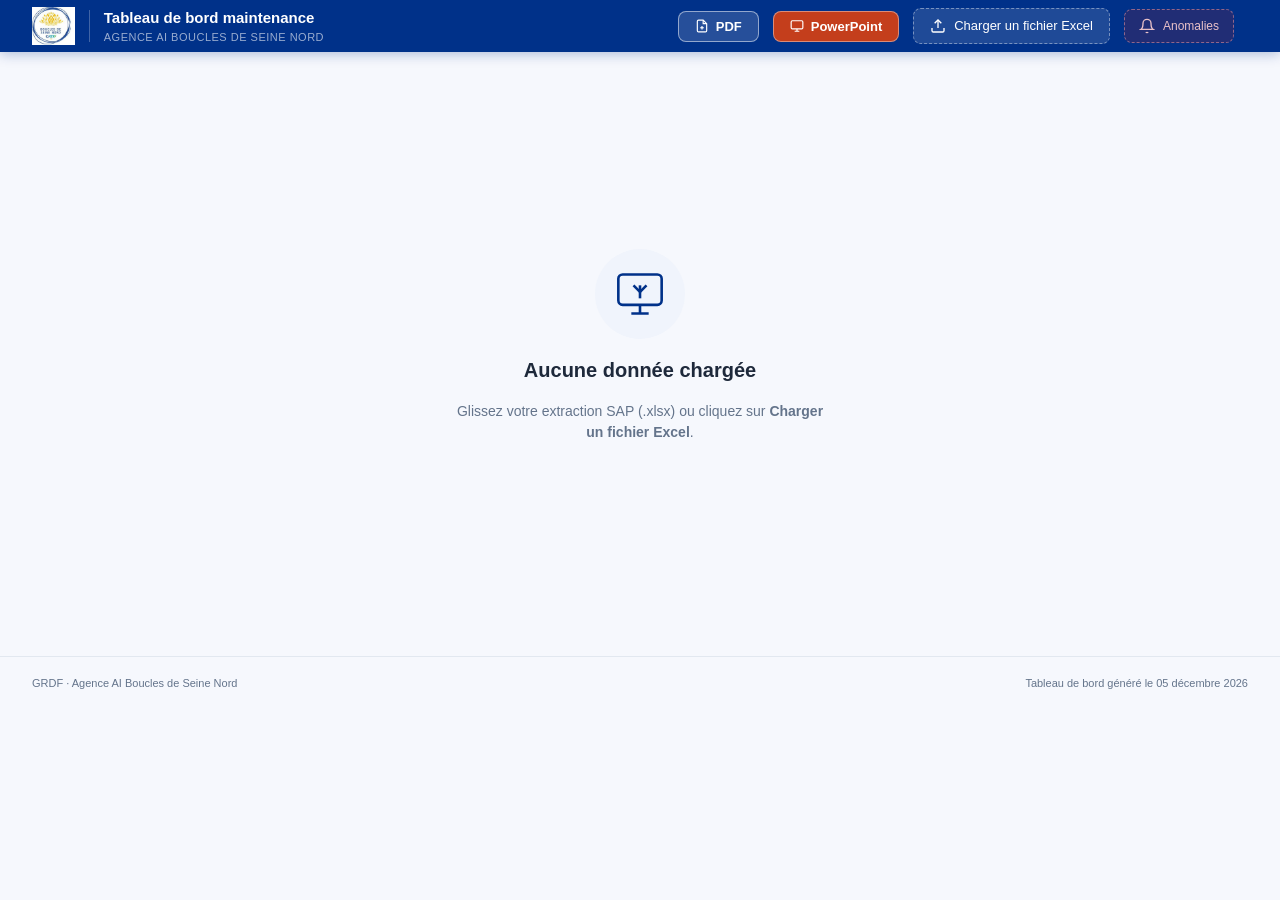
==== commit eddf5eb6: "Add files via upload" ====
--- a/index.html
+++ b/index.html
@@ -2,7 +2,7 @@
 <html lang="fr">
 <head>
   <meta charset="UTF-8"/>
-  <meta name="viewport" content="width=device-width, initial-scale=1.0"/>
+  <meta name="viewport" content="width=device-width, initial-scale=1.0, minimum-scale=1.0"/>
   <title>GRDF — Tableau de bord maintenance</title>
   <link rel="icon" type="image/png" href="logo.png"/>
   <link rel="stylesheet" href="style.css"/>
@@ -41,7 +41,7 @@
     <input type="file" id="fileInput" accept=".xlsx,.xls" style="display:none" onchange="loadFile(this)"/>
     <div id="file-avis-drop-zone" onclick="document.getElementById('fileAvisInput').click()">
       <svg width="16" height="16" viewBox="0 0 24 24" fill="none" stroke="currentColor" stroke-width="2"><path d="M18 8A6 6 0 0 0 6 8c0 7-3 9-3 9h18s-3-2-3-9"/><path d="M13.73 21a2 2 0 0 1-3.46 0"/></svg>
-      <span id="drop-avis-label">Avis anomalies PM</span>
+      <span id="drop-avis-label">Anomalies</span>
     </div>
     <input type="file" id="fileAvisInput" accept=".xlsx,.xls" style="display:none" onchange="loadAvisFile(this)"/>
     <div id="file-meta"></div>
@@ -75,7 +75,7 @@
         </button>
         <button class="mode-tab mode-tab-avis" id="tab-avis" onclick="setMode('avis')">
           <svg width="14" height="14" viewBox="0 0 24 24" fill="none" stroke="currentColor" stroke-width="2"><path d="M18 8A6 6 0 0 0 6 8c0 7-3 9-3 9h18s-3-2-3-9"/><path d="M13.73 21a2 2 0 0 1-3.46 0"/></svg>
-          Avis PM
+          Anomalies
           <span class="mode-tab-count mode-tab-count-avis" id="tab-avis-count">—</span>
         </button>
       </div>
@@ -307,79 +307,71 @@
         <div style="background:#fde8e8;border-radius:50%;width:80px;height:80px;display:flex;align-items:center;justify-content:center;color:#b91c1c">
           <svg width="36" height="36" viewBox="0 0 24 24" fill="none" stroke="currentColor" stroke-width="1.4"><path d="M18 8A6 6 0 0 0 6 8c0 7-3 9-3 9h18s-3-2-3-9"/><path d="M13.73 21a2 2 0 0 1-3.46 0"/></svg>
         </div>
-        <h3 style="font-size:18px;color:#1e293b;font-weight:600">Fichier Avis PM non chargé</h3>
-        <p style="font-size:13px;max-width:360px;line-height:1.6">Cliquez sur <strong>Avis anomalies PM</strong> dans l'en-tête pour charger votre extraction SAP des avis d'anomalies.</p>
+        <h3 style="font-size:18px;color:#1e293b;font-weight:600">Fichier Anomalies non chargé</h3>
+        <p style="font-size:13px;max-width:360px;line-height:1.6">Cliquez sur <strong>Anomalies</strong> dans l'en-tête pour charger votre extraction SAP des avis d'anomalies.</p>
         <button onclick="document.getElementById('fileAvisInput').click()" style="display:inline-flex;align-items:center;gap:8px;background:#003189;color:#fff;border:none;border-radius:8px;padding:10px 24px;font-size:14px;font-weight:600;cursor:pointer;margin-top:6px">
           <svg width="14" height="14" viewBox="0 0 24 24" fill="none" stroke="currentColor" stroke-width="2"><path d="M21 15v4a2 2 0 0 1-2 2H5a2 2 0 0 1-2-2v-4"/><polyline points="17 8 12 3 7 8"/><line x1="12" y1="3" x2="12" y2="15"/></svg>
-          Charger le fichier Avis PM
+          Charger le fichier Anomalies
         </button>
       </div>
       <div id="avis-content" style="display:none">
         <section class="kpis">
-          <div class="kpi kpi-blue">  <span class="kpi-value" id="avis-kpi-total">—</span>   <span class="kpi-label">Total avis</span></div>
-          <div class="kpi kpi-red">   <span class="kpi-value" id="avis-kpi-f0">—</span>       <span class="kpi-label">🚨 Fuites F0</span></div>
-          <div class="kpi kpi-red">   <span class="kpi-value" id="avis-kpi-f0-ot">—</span>    <span class="kpi-label">Fuites F0 sans OT</span></div>
-          <div class="kpi kpi-orange"><span class="kpi-value" id="avis-kpi-sans-ot">—</span>  <span class="kpi-label">Sans OT correctif</span></div>
-          <div class="kpi kpi-purple"><span class="kpi-value" id="avis-kpi-ko">—</span>        <span class="kpi-label">Hors délai</span></div>
-          <div class="kpi kpi-gray">  <span class="kpi-value" id="avis-kpi-nonqualif">—</span><span class="kpi-label">? Non qualifiées</span></div>
-          <div class="kpi kpi-green"> <span class="kpi-value" id="avis-kpi-lies">—</span>      <span class="kpi-label">Liés à un OT chargé</span></div>
+          <div class="kpi kpi-blue">  <span class="kpi-value" id="avis-kpi-total">—</span>  <span class="kpi-label">Total avis</span></div>
+          <div class="kpi kpi-red">   <span class="kpi-value" id="avis-kpi-f0">—</span>      <span class="kpi-label">🚨 Fuites F0</span></div>
+          <div class="kpi kpi-red">   <span class="kpi-value" id="avis-kpi-f0-ot">—</span>   <span class="kpi-label">Fuites F0 sans OT</span></div>
+          <div class="kpi kpi-orange"><span class="kpi-value" id="avis-kpi-sans-ot">—</span> <span class="kpi-label">Sans OT correctif</span></div>
+          <div class="kpi kpi-purple"><span class="kpi-value" id="avis-kpi-ko">—</span>       <span class="kpi-label">Hors délai</span></div>
+          <div class="kpi kpi-slate" onclick="setAvisMode('nonqualif')" style="cursor:pointer" title="Voir les anomalies non identifiées dans le référentiel">
+            <span class="kpi-value" id="avis-kpi-nonqualif">—</span>
+            <span class="kpi-label">❓ Non qualifiées</span>
+          </div>
+          <div class="kpi kpi-green"> <span class="kpi-value" id="avis-kpi-lies">—</span>     <span class="kpi-label">Liés à un OT chargé</span></div>
         </section>
-
-        <!-- FOCUS BRC -->
-        <section class="focus-section focus-brc">
-          <div class="focus-label">
-            <span class="focus-icon">🗂</span>
-            <span class="focus-title">FOCUS<br>BRC</span>
-            <span class="focus-ref">SUIVI<br>SVR10</span>
-          </div>
-          <div class="focus-card">
-            <div class="focus-card-title">P-18 MOIS</div>
-            <div class="focus-card-sub">Accès impossibles</div>
-            <div class="focus-card-value" id="kpi-brc-p18">—</div>
-            <div class="focus-card-detail" id="kpi-brc-p18-detail">—</div>
-          </div>
-          <div class="focus-card">
-            <div class="focus-card-title">PRESCRIT (P)</div>
-            <div class="focus-card-sub">P-1 mois &middot; P-3 mois &middot; P-1 an</div>
-            <div class="focus-card-value" id="kpi-brc-p">—</div>
-            <div class="focus-card-detail" id="kpi-brc-p-detail">—</div>
-          </div>
-          <div class="focus-card">
-            <div class="focus-card-title">RECOMMANDÉ (R)</div>
-            <div class="focus-card-sub">R-1 mois &middot; R-1 an &middot; R-3</div>
-            <div class="focus-card-value" id="kpi-brc-r">—</div>
-            <div class="focus-card-detail" id="kpi-brc-r-detail">—</div>
+        <!-- KPIs BRC spécifiques -->
+        <section class="kpis-brc">
+          <div class="kpi-brc-header">🏢 Focus BRC<br><span style="font-size:10px;font-weight:500;opacity:.8">Suivi SVR10</span></div>
+          <div class="kpi kpi-brc-card" onclick="setAvisMode('brc-p18')" style="cursor:pointer">
+            <div class="kpi-brc-label">P-18 mois</div>
+            <div class="kpi-brc-desc">Accès impossibles</div>
+            <div class="kpi-brc-total" id="brc-p18-total">—</div>
+            <div class="kpi-brc-sub" id="brc-p18-ko">—</div>
+          </div>
+          <div class="kpi kpi-brc-card" onclick="setAvisMode('brc-p')" style="cursor:pointer">
+            <div class="kpi-brc-label">Prescrit (P)</div>
+            <div class="kpi-brc-desc">P-1 mois · P-3 mois · P-2 ans</div>
+            <div class="kpi-brc-total" id="brc-p-total">—</div>
+            <div class="kpi-brc-sub" id="brc-p-ko">—</div>
+          </div>
+          <div class="kpi kpi-brc-card" onclick="setAvisMode('brc-r')" style="cursor:pointer">
+            <div class="kpi-brc-label">Recommandé (R)</div>
+            <div class="kpi-brc-desc">R-1 mois · R-2 ans · R-3</div>
+            <div class="kpi-brc-total" id="brc-r-total">—</div>
+            <div class="kpi-brc-sub" id="brc-r-ko">—</div>
           </div>
         </section>
 
-        <!-- FOCUS ROB -->
-        <section class="focus-section focus-rob">
-          <div class="focus-label">
-            <span class="focus-icon">🔧</span>
-            <span class="focus-title">FOCUS<br>ROB</span>
-            <span class="focus-ref">SUIVI<br>MAINT0410</span>
-          </div>
-          <div class="focus-card">
-            <div class="focus-card-title">NACC</div>
-            <div class="focus-card-sub">Accès impossible robinet</div>
-            <div class="focus-card-value" id="kpi-rob-nacc">—</div>
-            <div class="focus-card-detail" id="kpi-rob-nacc-detail">—</div>
-          </div>
-          <div class="focus-card">
-            <div class="focus-card-title">NMAN</div>
-            <div class="focus-card-sub">Non manœuvrabilité robinet</div>
-            <div class="focus-card-value" id="kpi-rob-nman">—</div>
-            <div class="focus-card-detail" id="kpi-rob-nman-detail">—</div>
-          </div>
-          <div class="focus-card">
-            <div class="focus-card-title">TOUS ROB</div>
-            <div class="focus-card-sub">Toutes anomalies robinets</div>
-            <div class="focus-card-value" id="kpi-rob-all">—</div>
-            <div class="focus-card-detail" id="kpi-rob-all-detail">—</div>
+        <!-- KPIs ROB spécifiques NACC / NMAN -->
+        <section class="kpis-brc kpis-rob">
+          <div class="kpi-brc-header">🔩 Focus ROB<br><span style="font-size:10px;font-weight:500;opacity:.8">Suivi MAINT0410</span></div>
+          <div class="kpi kpi-brc-card kpi-rob-card" onclick="setAvisMode('rob-nacc')" style="cursor:pointer">
+            <div class="kpi-brc-label">NACC</div>
+            <div class="kpi-brc-desc">Accès impossible robinet</div>
+            <div class="kpi-brc-total" id="rob-nacc-total">—</div>
+            <div class="kpi-brc-sub" id="rob-nacc-ko">—</div>
+          </div>
+          <div class="kpi kpi-brc-card kpi-rob-card" onclick="setAvisMode('rob-nman')" style="cursor:pointer">
+            <div class="kpi-brc-label">NMAN</div>
+            <div class="kpi-brc-desc">Non manœuvrabilité robinet</div>
+            <div class="kpi-brc-total" id="rob-nman-total">—</div>
+            <div class="kpi-brc-sub" id="rob-nman-ko">—</div>
+          </div>
+          <div class="kpi kpi-brc-card kpi-rob-card" onclick="setAvisMode('rob-all')" style="cursor:pointer">
+            <div class="kpi-brc-label">Tous ROB</div>
+            <div class="kpi-brc-desc">Toutes anomalies robinets</div>
+            <div class="kpi-brc-total" id="rob-all-total">—</div>
+            <div class="kpi-brc-sub" id="rob-all-ko">—</div>
           </div>
         </section>
-
-        <section class="charts-row-2">
           <div class="chart-card">
             <div class="chart-header"><span class="chart-title">Répartition par priorité</span></div>
             <div class="chart-body chart-body-donut"><canvas id="chartAvisPrio"></canvas></div>
@@ -391,20 +383,20 @@
         </section>
         <section class="table-section">
           <div class="table-header">
-            <span class="table-title" id="avis-table-title">Avis anomalies PM</span>
+            <span class="table-title" id="avis-table-title">Anomalies</span>
             <div class="table-actions">
               <div class="tab-group">
-                <button class="tab-btn active" data-avis-mode="f0"         onclick="setAvisMode('f0')">🚨 Fuites F0</button>
-                <button class="tab-btn"        data-avis-mode="sans-ot"    onclick="setAvisMode('sans-ot')">⚠️ Sans OT</button>
-                <button class="tab-btn"        data-avis-mode="ko"         onclick="setAvisMode('ko')">⛔ Hors délai</button>
-                <button class="tab-btn"        data-avis-mode="nonqualif"  onclick="setAvisMode('nonqualif')">? Non qualifiées</button>
-                <button class="tab-btn"        data-avis-mode="brc-p18"    onclick="setAvisMode('brc-p18')">🗂 BRC P-18</button>
-                <button class="tab-btn"        data-avis-mode="brc-p"      onclick="setAvisMode('brc-p')">🗂 BRC Prescrit</button>
-                <button class="tab-btn"        data-avis-mode="brc-r"      onclick="setAvisMode('brc-r')">🗂 BRC Recommandé</button>
-                <button class="tab-btn"        data-avis-mode="rob-nacc"   onclick="setAvisMode('rob-nacc')">🔧 ROB NACC</button>
-                <button class="tab-btn"        data-avis-mode="rob-nman"   onclick="setAvisMode('rob-nman')">🔧 ROB NMAN</button>
-                <button class="tab-btn"        data-avis-mode="lies"       onclick="setAvisMode('lies')">🔗 Liés OT</button>
-                <button class="tab-btn"        data-avis-mode="all"        onclick="setAvisMode('all')">📋 Tous</button>
+                <button class="tab-btn active" data-avis-mode="f0"        onclick="setAvisMode('f0')">🚨 Fuites F0</button>
+                <button class="tab-btn"        data-avis-mode="sans-ot"   onclick="setAvisMode('sans-ot')">⚠️ Sans OT</button>
+                <button class="tab-btn"        data-avis-mode="ko"        onclick="setAvisMode('ko')">⛔ Hors délai</button>
+                <button class="tab-btn"        data-avis-mode="nonqualif" onclick="setAvisMode('nonqualif')">❓ Non qualifiées</button>
+                <button class="tab-btn"        data-avis-mode="brc-p18"   onclick="setAvisMode('brc-p18')">🏢 BRC P-18</button>
+                <button class="tab-btn"        data-avis-mode="brc-p"     onclick="setAvisMode('brc-p')">🏢 BRC Prescrit</button>
+                <button class="tab-btn"        data-avis-mode="brc-r"     onclick="setAvisMode('brc-r')">🏢 BRC Recommandé</button>
+                <button class="tab-btn"        data-avis-mode="rob-nacc"  onclick="setAvisMode('rob-nacc')">🔩 ROB NACC</button>
+                <button class="tab-btn"        data-avis-mode="rob-nman"  onclick="setAvisMode('rob-nman')">🔩 ROB NMAN</button>
+                <button class="tab-btn"        data-avis-mode="lies"      onclick="setAvisMode('lies')">🔗 Liés OT</button>
+                <button class="tab-btn"        data-avis-mode="all"       onclick="setAvisMode('all')">📋 Tous</button>
               </div>
               <button class="btn-excel" onclick="exportExcelAvis()">
                 <svg width="13" height="13" viewBox="0 0 24 24" fill="none" stroke="currentColor" stroke-width="2"><path d="M14 2H6a2 2 0 0 0-2 2v16a2 2 0 0 0 2 2h12a2 2 0 0 0 2-2V8z"/><polyline points="14 2 14 8 20 8"/><line x1="8" y1="13" x2="16" y2="13"/><line x1="8" y1="17" x2="16" y2="17"/><line x1="10" y1="9" x2="8" y2="9"/></svg>
@@ -424,7 +416,7 @@
                 <th class="sortable" onclick="sortTable('avis',this,'avis','str')">N° Avis</th>
                 <th class="sortable" onclick="sortTable('avis',this,'prioGrp','prio')">Priorité</th>
                 <th class="sortable" onclick="sortTable('avis',this,'defail','str')">Défaillance</th>
-                <th class="sortable" onclick="sortTable('avis',this,'delaiLabel','str')">Délai</th>
+                <th class="sortable" onclick="sortTable('avis',this,'delaiLabel','str')">Délai MAINT0910</th>
                 <th class="sortable" onclick="sortTable('avis',this,'confCode','str')">Conformité</th>
                 <th class="sortable" onclick="sortTable('avis',this,'ville','str')">Ville</th>
                 <th class="sortable" onclick="sortTable('avis',this,'rue','str')">Adresse</th>
@@ -446,14 +438,7 @@
   <span id="footer-date"></span>
 </footer>
 
-<script src="js/core/ot-utils.js"></script>
-<script src="js/core/dashboard-helpers.js"></script>
-<script src="js/data/ot-loader.js"></script>
-<script src="js/data/avis-loader.js"></script>
-<script src="js/services/filters.js"></script>
-<script src="js/services/weekly-trends.js"></script>
-<script src="js/features/kpi-plan.js"></script>
-<script src="js/features/render-preventif.js"></script>
 <script src="dashboard.js"></script>
 </body>
 </html>
+
--- a/style.css
+++ b/style.css
@@ -64,7 +64,7 @@
 #extraction-date{font-size:12px;font-weight:600;color:var(--blue);font-family:'DM Mono',monospace;}
 
 /* ── KPIs ── */
-.kpis{display:grid;grid-template-columns:repeat(6,1fr);gap:16px;margin-bottom:20px;}
+.kpis{display:grid;grid-template-columns:repeat(auto-fit,minmax(140px,1fr));gap:16px;margin-bottom:20px;}
 .kpi{background:var(--white);border-radius:var(--radius);padding:18px 22px;display:flex;
   flex-direction:column;gap:6px;box-shadow:var(--shadow);border-left:4px solid transparent;
   transition:transform .15s,box-shadow .15s;}
@@ -72,11 +72,55 @@
 .kpi-blue{border-color:var(--blue);} .kpi-green{border-color:var(--green);}
 .kpi-orange{border-color:var(--orange);} .kpi-red{border-color:var(--red);}
 .kpi-gray{border-color:var(--gray);}
+.kpi-slate{border-color:#475569;}
+.kpi-blue-dark{border-color:#1e3a6e;}
+.kpi-orange-dark{border-color:#92400e;}
+.kpi-purple-dark{border-color:#4c1d95;}
 .kpi-value{font-size:30px;font-weight:700;line-height:1;letter-spacing:-1px;}
 .kpi-blue .kpi-value{color:var(--blue);} .kpi-green .kpi-value{color:var(--green);}
 .kpi-orange .kpi-value{color:var(--orange);} .kpi-red .kpi-value{color:var(--red);}
 .kpi-gray .kpi-value{color:var(--gray);}
+.kpi-slate .kpi-value{color:#475569;}
+.kpi-blue-dark .kpi-value{color:#1e3a6e;}
+.kpi-orange-dark .kpi-value{color:#92400e;}
+.kpi-purple-dark .kpi-value{color:#4c1d95;}
 .kpi-label{font-size:11px;font-weight:500;color:var(--text-muted);text-transform:uppercase;letter-spacing:.5px;}
+
+/* ── Section BRC focus ── */
+.kpis-brc{
+  display:grid;
+  grid-template-columns: 160px repeat(3,1fr);
+  gap:14px;
+  margin-bottom:20px;
+  background:linear-gradient(135deg,#fffbeb 0%,#fef3c7 100%);
+  border:1.5px solid #fde68a;
+  border-radius:var(--radius);
+  padding:16px 20px;
+  align-items:stretch;
+}
+.kpi-brc-header{
+  font-size:13px;font-weight:700;color:#92400e;
+  text-transform:uppercase;letter-spacing:.6px;
+  line-height:1.5;
+  display:flex;align-items:center;justify-content:center;
+  text-align:center;
+}
+.kpi-brc-card{
+  background:#fff;
+  border-radius:10px;
+  padding:14px 16px;
+  border-left:4px solid #f59e0b;
+  box-shadow:0 1px 4px rgba(0,0,0,.08);
+  display:flex;flex-direction:column;gap:4px;
+  transition:transform .15s,box-shadow .15s;
+}
+.kpi-brc-card:hover{transform:translateY(-2px);box-shadow:0 4px 12px rgba(0,0,0,.12);}
+.kpi-brc-label{font-size:11px;font-weight:700;text-transform:uppercase;letter-spacing:.6px;color:#92400e;}
+.kpi-brc-desc{font-size:10px;color:#94a3b8;margin-bottom:4px;}
+.kpi-brc-total{font-size:32px;font-weight:700;color:#1e293b;line-height:1;letter-spacing:-1px;}
+.kpi-brc-sub{font-size:12px;font-weight:600;margin-top:2px;}
+.kpi-brc-ko{color:#b91c1c;}
+.kpi-brc-ok{color:#1b7a3e;}
 
 /* ── Chart card ── */
 .chart-card{background:var(--white);border-radius:var(--radius);box-shadow:var(--shadow);overflow:hidden;}
@@ -84,8 +128,8 @@
 .chart-title{font-size:12px;font-weight:700;color:var(--text);text-transform:uppercase;letter-spacing:.5px;}
 .chart-legend-hint{font-size:11px;color:var(--text-muted);}
 .chart-body{padding:12px 16px 16px;min-height:220px;}
-.chart-body-donut{display:flex;align-items:center;justify-content:center;padding:12px 16px 16px;}
-.chart-body-donut canvas{max-width:280px;max-height:280px;width:280px !important;height:280px !important;}
+.chart-body-donut{display:flex;align-items:center;justify-content:center;padding:12px 16px 16px;min-height:300px;}
+.chart-body-donut canvas{max-width:340px;max-height:340px;width:340px !important;height:340px !important;}
 .chart-body-bar{padding:12px 16px 16px;height:320px;}
 
 /* ── Gauges ── */
@@ -109,7 +153,7 @@
 .gauge-plan-hors{font-size:10px;color:var(--text-muted);font-style:italic;}
 
 /* ── Charts row 3 ── */
-.charts-row-2{display:grid;grid-template-columns:1fr 2fr;gap:16px;margin-bottom:20px;}
+.charts-row-2{display:grid;grid-template-columns:1fr 1.5fr;gap:16px;margin-bottom:20px;}
 
 /* ── Table ── */
 .table-section{background:var(--white);border-radius:var(--radius);box-shadow:var(--shadow);overflow:hidden;}
@@ -349,11 +393,22 @@
 /* ── Badges OT lié ── */
 .badge-ot-lie{display:inline-block;padding:2px 8px;border-radius:4px;
   font-size:10px;font-weight:700;font-family:'DM Mono',monospace;
-  background:var(--blue-light);color:var(--blue);border:1px solid #c7d9f5;}
+  background:#dbeafe;color:#1d4ed8;border:1px solid #93c5fd;
+  cursor:pointer;transition:background .15s;}
+.badge-ot-lie:hover{background:#bfdbfe;border-color:#60a5fa;}
 .badge-ot-ext{display:inline-block;padding:2px 8px;border-radius:4px;
-  font-size:10px;font-family:'DM Mono',monospace;
-  background:var(--gray-light);color:var(--gray);}
-.no-ot{color:var(--red);font-size:11px;font-weight:600;}
+  font-size:10px;font-family:'DM Mono',monospace;font-weight:600;
+  background:#fef9c3;color:#854d0e;border:1px solid #fde047;
+  cursor:default;}
+.no-ot{color:#94a3b8;font-size:11px;font-style:italic;}
+
+/* Highlight ligne OT après navigation depuis avis */
+@keyframes otHighlight {
+  0%   { background:#fef08a; }
+  70%  { background:#fef08a; }
+  100% { background:transparent; }
+}
+tr.ot-highlight { animation: otHighlight 3s ease forwards; }
 
 /* ── Ancienneté critique ── */
 .age-crit{color:var(--red)!important;font-weight:700;}
@@ -419,82 +474,8 @@
   font-family: 'DM Mono', monospace;
 }
 
-/* ── Focus BRC / ROB sections ── */
-.focus-section {
-  display: flex;
-  align-items: stretch;
-  gap: 12px;
-  background: #fffbeb;
-  border: 1.5px solid #f59e0b44;
-  border-radius: var(--radius);
-  padding: 16px 20px;
-  margin-bottom: 14px;
-}
-.focus-section.focus-rob {
-  background: #f8fafc;
-  border-color: #94a3b844;
-}
-.focus-label {
-  display: flex;
-  flex-direction: column;
-  align-items: center;
-  justify-content: center;
-  min-width: 72px;
-  gap: 4px;
-}
-.focus-icon { font-size: 20px; }
-.focus-title {
-  font-size: 11px;
-  font-weight: 700;
-  color: var(--blue);
-  text-align: center;
-  line-height: 1.2;
-  text-transform: uppercase;
-  letter-spacing: .5px;
-}
-.focus-ref {
-  font-size: 9px;
-  color: var(--gray);
-  text-align: center;
-  line-height: 1.2;
-  text-transform: uppercase;
-  letter-spacing: .4px;
-}
-.focus-card {
-  flex: 1;
-  background: white;
-  border-radius: var(--radius-sm);
-  border: 1px solid var(--gray-border);
-  padding: 14px 16px;
-  cursor: pointer;
-  transition: border-color .15s, box-shadow .15s;
-}
-.focus-card:hover {
-  border-color: var(--blue-mid);
-  box-shadow: 0 2px 8px rgba(26,79,175,.1);
-}
-.focus-card-title {
-  font-size: 11px;
-  font-weight: 700;
-  color: var(--text-muted);
-  text-transform: uppercase;
-  letter-spacing: .4px;
-  margin-bottom: 2px;
-}
-.focus-card-sub {
-  font-size: 10px;
-  color: var(--gray);
-  margin-bottom: 8px;
-}
-.focus-card-value {
-  font-size: 28px;
-  font-weight: 700;
-  color: var(--blue);
-  font-family: 'DM Mono', monospace;
-  line-height: 1;
-  margin-bottom: 4px;
-}
-.focus-card-detail {
-  font-size: 10.5px;
-  color: var(--text-muted);
-}
+/* ══════════════════════════════════════════════════════════════
+   GRAND ÉCRAN TACTILE — 55" / 85" (≥ 1600px)
+   Optimisé pour affichage mural et interaction tactile
+   ══════════════════════════════════════════════════════════════ */
+
